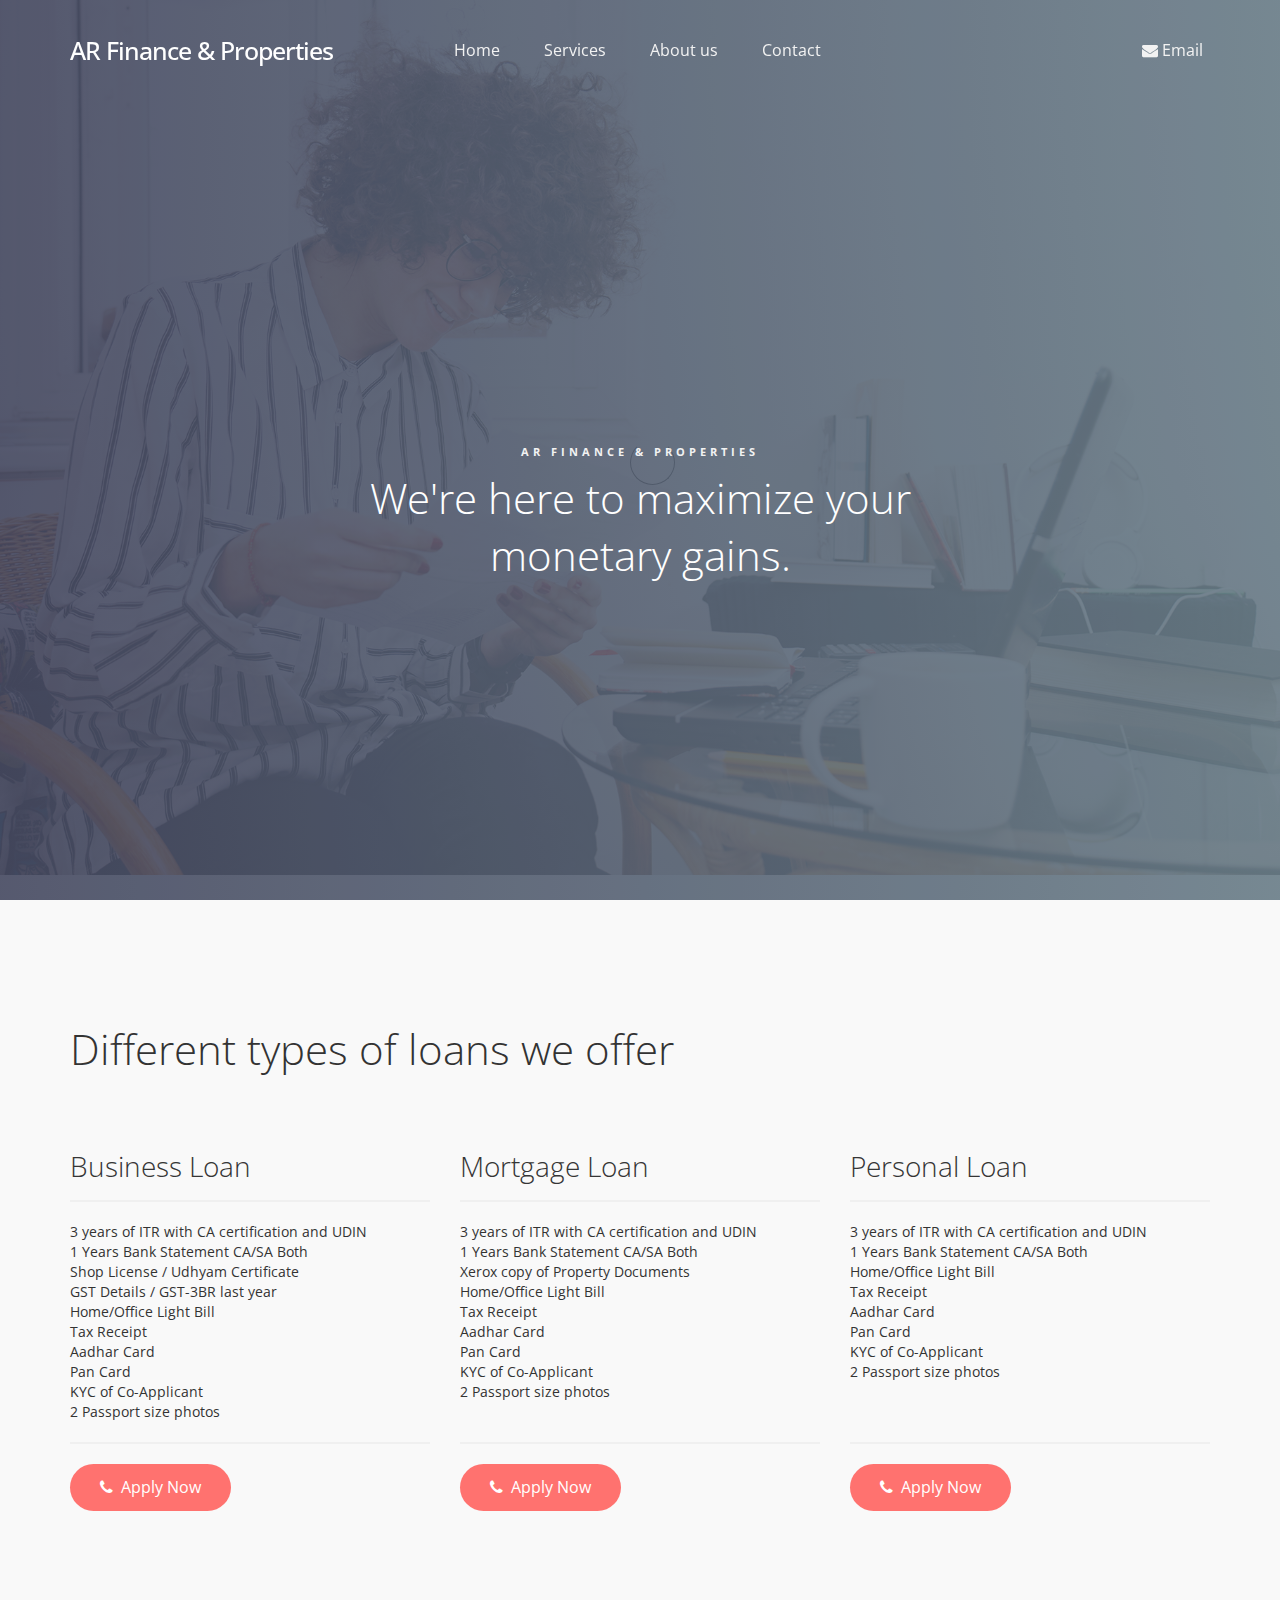
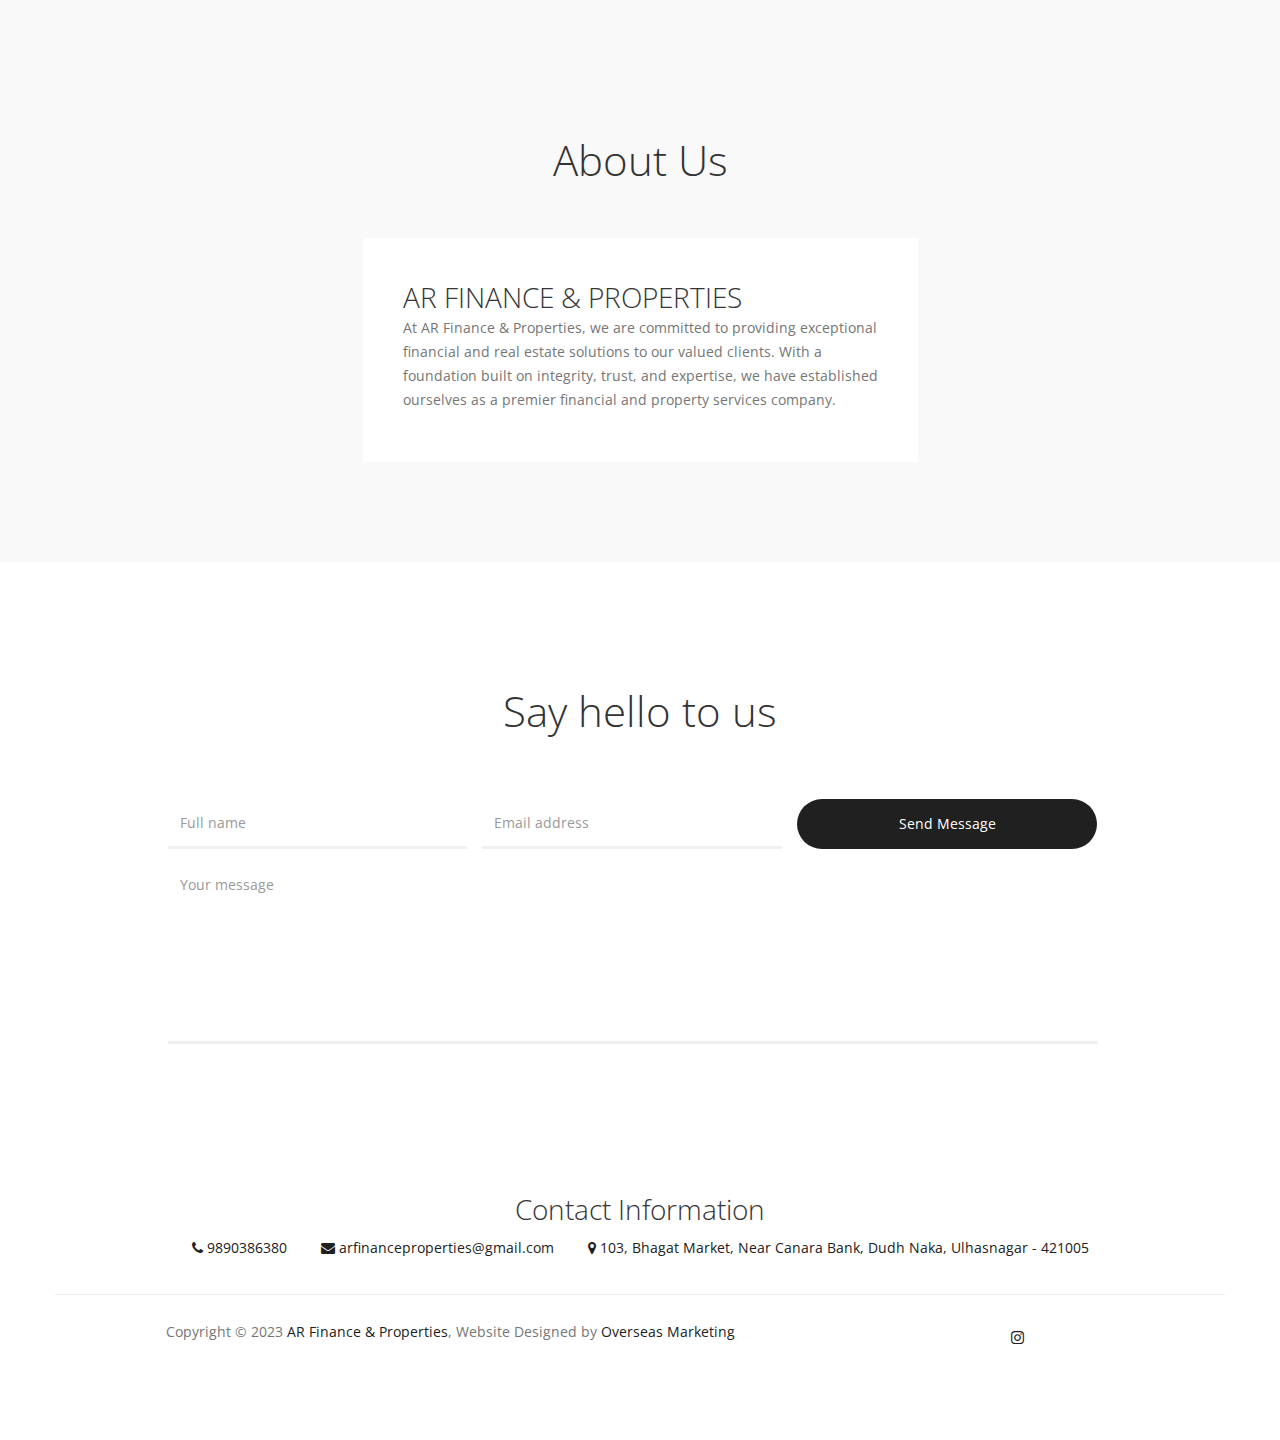
==== index.html @ 6f4f6ff5 "Update" ====
<!DOCTYPE html>
<html lang="en">

<head>

     <title>AR Finance & Properties</title>

     <meta charset="UTF-8">
     <meta http-equiv="X-UA-Compatible" content="IE=Edge">
     <meta name="description"
          content="AR Finance & Properties, are committed to providing exceptional financial and real estate solutions to our valued clients. With a foundation built on integrity, trust, and expertise, we have established ourselves as a premier financial and property services company.">
     <meta name="keywords" content="AR Finance & Properties, AR, Ulhasnagar, Finance, Properties">
     <meta name="viewport" content="width=device-width, initial-scale=1, maximum-scale=1">

     <link rel="stylesheet" href="css/bootstrap.min.css">
     <link rel="stylesheet" href="css/owl.carousel.css">
     <link rel="stylesheet" href="css/owl.theme.default.min.css">
     <link rel="stylesheet" href="css/font-awesome.min.css">

     <!-- Favicon -->
     <link rel="icon" href="images/favicon.png" type="image/png">

     <!-- MAIN CSS -->
     <link rel="stylesheet" href="css/tooplate-style.css">

     <!-- Google tag (gtag.js) -->
     <script async src="https://www.googletagmanager.com/gtag/js?id=G-738R8B3CD7"></script>
     <script>
          window.dataLayer = window.dataLayer || [];
          function gtag() { dataLayer.push(arguments); }
          gtag('js', new Date());

          gtag('config', 'G-738R8B3CD7');
     </script>

</head>

<body>

     <!-- PRE LOADER -->
     <section class="preloader">
          <div class="spinner">

               <span class="spinner-rotate"></span>

          </div>
     </section>


     <!-- MENU -->
     <section class="navbar custom-navbar navbar-fixed-top" role="navigation">
          <div class="container">

               <div class="navbar-header">
                    <button class="navbar-toggle" data-toggle="collapse" data-target=".navbar-collapse">
                         <span class="icon icon-bar"></span>
                         <span class="icon icon-bar"></span>
                         <span class="icon icon-bar"></span>
                    </button>

                    <!-- lOGO TEXT HERE -->
                    <a href="index.html" class="navbar-brand">AR Finance & Properties</a>
               </div>

               <!-- MENU LINKS -->
               <div class="collapse navbar-collapse">
                    <ul class="nav navbar-nav">
                         <li><a href="#home" class="smoothScroll">Home</a></li>
                         <li><a href="#services" class="smoothScroll">Services</a></li>
                         <li><a href="#about" class="smoothScroll">About us</a></li>
                         <li><a href="#contact" class="smoothScroll">Contact</a></li>
                    </ul>
                    <ul class="nav navbar-nav navbar-right">
                         <li>
                              <a href="mailto:arfinanceproperties@gmail.com">
                                   <span>
                                        <i class="fa fa-envelope" aria-hidden="true"></i>
                                        Email
                                   </span>
                              </a>
                         </li>
                    </ul>
               </div>

          </div>
     </section>


     <!-- FEATURE -->
     <section id="home" data-stellar-background-ratio="0.5">
          <div class="overlay"></div>
          <div class="container">
               <div class="row">

                    <div class="col-md-offset-3 col-md-6 col-sm-12">
                         <div class="home-info">
                              <h3>AR Finance & Properties</h3>
                              <h1>We're here to maximize your monetary gains.</h1>
                         </div>
                    </div>

               </div>
          </div>
     </section>


     <!-- PRICING -->
     <section id="services" data-stellar-background-ratio="0.5">
          <div class="container">
               <div class="row">

                    <div class="col-md-12 col-sm-12">
                         <div class="section-title">
                              <h1>Different types of loans we offer</h1>
                         </div>
                    </div>

                    <div class="col-md-4 col-sm-6">
                         <div class="card">
                              <div class="pricing-title">
                                   <h2>Business Loan</h2>
                              </div>
                              <div class="pricing-info">
                                   3 years of ITR with CA certification and UDIN<br>
                                   1 Years Bank Statement CA/SA Both<br>
                                   Shop License / Udhyam Certificate<br>
                                   GST Details / GST-3BR last year<br>
                                   Home/Office Light Bill<br>
                                   Tax Receipt<br>
                                   Aadhar Card<br>
                                   Pan Card<br>
                                   KYC of Co-Applicant<br>
                                   2 Passport size photos<br>
                              </div>
                              <br>
                              <button class="btn section-btn">
                                   <i class="fa fa-phone"></i>&nbsp;
                                   <a class="text-white" href="tel:9890386380">Apply Now</a>
                              </button>
                         </div>
                    </div>

                    <div class="col-md-4 col-sm-6">
                         <div class="card">
                              <div class="pricing-title">
                                   <h2>Mortgage Loan</h2>
                              </div>
                              <div class="pricing-info">
                                   3 years of ITR with CA certification and UDIN<br>
                                   1 Years Bank Statement CA/SA Both<br>
                                   Xerox copy of Property Documents<br>
                                   Home/Office Light Bill<br>
                                   Tax Receipt<br>
                                   Aadhar Card<br>
                                   Pan Card<br>
                                   KYC of Co-Applicant<br>
                                   2 Passport size photos<br>
                                   <br>
                              </div>
                              <br>
                              <button class="btn section-btn">
                                   <i class="fa fa-phone"></i>&nbsp;
                                   <a class="text-white" href="tel:9890386380">Apply Now</a>
                              </button>
                         </div>
                    </div>

                    <div class="col-md-4 col-sm-6">
                         <div class="card">
                              <div class="pricing-title">
                                   <h2>Personal Loan</h2>
                              </div>
                              <div class="pricing-info">
                                   3 years of ITR with CA certification and UDIN<br>
                                   1 Years Bank Statement CA/SA Both<br>
                                   Home/Office Light Bill<br>
                                   Tax Receipt<br>
                                   Aadhar Card<br>
                                   Pan Card<br>
                                   KYC of Co-Applicant<br>
                                   2 Passport size photos<br>
                                   <br><br>
                              </div>
                              <br>
                              <button class="btn section-btn">
                                   <i class="fa fa-phone"></i>&nbsp;
                                   <a class="text-white" href="tel:9890386380">Apply Now</a>
                              </button>
                         </div>
                    </div>

               </div>
          </div>
     </section>


     <!-- ABOUT -->
     <section id="about" data-stellar-background-ratio="0.5">
          <div class="container">
               <div class="col-md-12 col-sm-12">
                    <div class="section-title">
                         <h1>About Us</h1>
                    </div>
               </div>
               <br>
               <div class="row">
                    <div class="col-md-3">&nbsp;</div>
                    <div class="col-md-6 col-sm-12">
                         <div class="team-thumb">
                              <div class="team-info team-thumb-up">
                                   <h2>AR FINANCE & PROPERTIES</h2>
                                   <!-- <small>Art Director</small> -->
                                   <p>
                                        At AR Finance & Properties, we are committed to providing exceptional financial
                                        and real estate solutions to our valued
                                        clients. With a foundation built on integrity, trust, and expertise, we have
                                        established ourselves as a premier
                                        financial and property services company.
                                   </p>
                              </div>
                         </div>
                    </div>
                    <div class="col-md-3">&nbsp;</div>
               </div>
          </div>
     </section>


     <!-- CONTACT -->
     <section id="contact" data-stellar-background-ratio="0.5">
          <div class="container">
               <div class="row">

                    <div class="col-md-offset-1 col-md-10 col-sm-12">
                         <form id="contact-form" role="form"
                              action="https://quantumbytestudios.alwaysdata.net/contact_ar_finance_properties.php"
                              method="post">
                              <div class="section-title">
                                   <h1>Say hello to us</h1>
                              </div>

                              <div class="col-md-4 col-sm-4">
                                   <input type="text" class="form-control" placeholder="Full name" name="uoxbp"
                                        required>
                              </div>
                              <div class="col-md-4 col-sm-4">
                                   <input type="email" class="form-control" placeholder="Email address" name="xmtmc"
                                        required>
                              </div>
                              <div class="col-md-4 col-sm-4">
                                   <input type="submit" class="form-control" name="send message" value="Send Message">
                              </div>
                              <div class="col-md-12 col-sm-12">
                                   <textarea style="resize: none;" class="form-control" rows="8"
                                        placeholder="Your message" name="tthwy" required></textarea>
                              </div>
                         </form>
                    </div>

               </div>
          </div>
     </section>


     <!-- FOOTER -->
     <footer id="footer" data-stellar-background-ratio="0.5">
          <div class="container">
               <div class="row">

                    <div class="alert p-3">
                         <h2>Contact Information</h2>
                         <a style="padding: 10px; margin: 5px;" href="tel:9890386380">
                              <i class="fa fa-phone"></i>
                              9890386380
                         </a>
                         <a style="padding: 10px; margin: 5px;" href="mailto:arfinanceproperties@gmail.com">
                              <i class="fa fa-envelope"></i>
                              arfinanceproperties@gmail.com
                         </a>
                         <a style="padding: 10px; margin: 5px;" href="">
                              <i class="fa fa-map-marker"></i>
                              103, Bhagat Market, Near Canara Bank, Dudh Naka, Ulhasnagar - 421005
                         </a>
                    </div>

                    <hr>

                    <div class="copyright-text col-md-12 col-sm-12">
                         <div class="col-md-8 col-sm-12">
                              <p>Copyright &copy; 2023
                                   <a rel="nofollow" href="https://arfinanceproperties.in/">AR Finance & Properties</a>,
                                   Website
                                   Designed by <a target="_blank" rel="nofollow"
                                        href="https://overseasmarketing.studio/">Overseas
                                        Marketing</a>
                              </p>
                         </div>

                         <div class="col-md-4 col-sm-12">
                              <ul class="social-icon">
                                   <li>
                                        <a target="_blank" href="https://www.instagram.com/arfinanceproperties.in/"
                                             class="fa fa-instagram"></a>
                                   </li>
                              </ul>
                         </div>
                    </div>

               </div>
          </div>
     </footer>


     <!-- SCRIPTS -->
     <script src="js/jquery.js"></script>
     <script src="js/bootstrap.min.js"></script>
     <script src="js/jquery.stellar.min.js"></script>
     <script src="js/owl.carousel.min.js"></script>
     <script src="js/smoothscroll.js"></script>
     <script src="js/custom.js"></script>

</body>

</html>
---- css/tooplate-style.css ----
/*

Template 2106 Soft Landing

http://www.tooplate.com/view/2106-soft-landing
	
*/

@import url("https://fonts.googleapis.com/css?family=Open+Sans:300,300i,400");

body {
  font-family: "Open Sans", sans-serif;
  overflow-x: hidden;
  background: #f9f9f9;
}

:root {
  --primary-red-background: #ff726f;
}

/* Custom CSS */

.text-white {
  color: white !important;
}

/*---------------------------------------
     TYPOGRAPHY              
  -----------------------------------------*/

h1,
h2,
h3,
h4,
h5,
h6 {
  font-weight: 300;
  line-height: normal;
}

h1 {
  font-size: 3em;
}

h2 {
  color: #353535;
  font-size: 2em;
}

p {
  color: #757575;
  font-size: 14px;
  font-weight: normal;
  line-height: 24px;
}

/*---------------------------------------
     GENERAL               
  -----------------------------------------*/

html {
  -webkit-font-smoothing: antialiased;
}

a {
  color: #202020;
  text-decoration: none !important;
}

a,
input,
button,
.form-control {
  -webkit-transition: 0.5s;
  transition: 0.5s;
}

a:hover,
a:active,
a:focus {
  color: var(--primary-red-background);
  outline: none;
}

::-webkit-scrollbar {
  width: 8px;
  height: 8px;
}

::-webkit-scrollbar-thumb {
  cursor: pointer;
  background: #202020;
}

.section-title {
  padding-bottom: 40px;
}

section {
  position: relative;
  padding: 100px 0;
}

#contact,
footer {
  background: #ffffff;
  text-align: center;
}

.overlay {
  background: #536976; /* fallback for old browsers */
  background: -webkit-linear-gradient(
    to right,
    #292e49,
    #536976
  ); /* Chrome 10-25, Safari 5.1-6 */
  background: linear-gradient(
    to right,
    #292e49,
    #536976
  ); /* W3C, IE 10+/ Edge, Firefox 16+, Chrome 26+, Opera 12+, Safari 7+ */
  opacity: 0.9;
  position: absolute;
  top: 0;
  right: 0;
  bottom: 0;
  left: 0;
  width: 100%;
  height: 100%;
}

.online-form {
  position: relative;
}

.online-form .form-control {
  border-color: #f0f0f0;
  display: inline-block;
  vertical-align: top;
  border-radius: 50px;
  box-shadow: none;
  height: 50px;
  margin-right: 0.5em;
  padding-left: 15px;
}

.online-form input[type="email"] {
  width: 60%;
}

.online-form button {
  background: var(--primary-red-background);
  border: 0;
  color: #ffffff;
  position: absolute;
  right: 6em;
  width: 25%;
}

.online-form button:hover {
  background: #202020;
  color: #ffffff;
}

/*---------------------------------------
     BUTTONS               
  -----------------------------------------*/

.section-btn {
  background: var(--primary-red-background);
  border: 0;
  border-radius: 50px;
  color: #ffffff;
  font-size: 16px;
  font-weight: normal;
  padding: 12px 30px;
  transition: 0.5s 0.2s;
}

.section-btn:hover,
.section-btn:focus {
  background: #202020;
  color: #ffffff;
}

/*---------------------------------------
       PRE LOADER              
  -----------------------------------------*/

.preloader {
  position: fixed;
  top: 0;
  left: 0;
  width: 100%;
  height: 100%;
  z-index: 99999;
  display: flex;
  flex-flow: row nowrap;
  justify-content: center;
  align-items: center;
  background: none repeat scroll 0 0 #ffffff;
}

.spinner {
  border: 1px solid transparent;
  border-radius: 3px;
  position: relative;
}

.spinner:before {
  content: "";
  box-sizing: border-box;
  position: absolute;
  top: 50%;
  left: 50%;
  width: 45px;
  height: 45px;
  margin-top: -10px;
  margin-left: -10px;
  border-radius: 50%;
  border: 1px solid #575757;
  border-top-color: #ffffff;
  animation: spinner 0.9s linear infinite;
}

@-webkit-@keyframes spinner {
  to {
    transform: rotate(360deg);
  }
}

@keyframes spinner {
  to {
    transform: rotate(360deg);
  }
}

/*---------------------------------------
      MENU              
  -----------------------------------------*/

.custom-navbar {
  border: none;
  margin-bottom: 0;
  padding: 25px 0;
}

.custom-navbar .navbar-brand {
  color: #ffffff;
  font-size: 25px;
  font-weight: 500;
  letter-spacing: -1px;
}

.top-nav-collapse {
  background: #ffffff;
}

.custom-navbar .navbar-nav {
  margin-left: 6em;
}

.custom-navbar .nav li a {
  font-size: 16px;
  font-weight: normal;
  color: #f0f0f0;
  padding-right: 22px;
  padding-left: 22px;
}

.custom-navbar .nav li a:hover {
  background: transparent;
  color: var(--primary-red-background);
}

.custom-navbar .navbar-nav > li > a:hover,
.custom-navbar .navbar-nav > li > a:focus {
  background-color: transparent;
}

.custom-navbar .nav li.active > a {
  background-color: transparent;
  color: var(--primary-red-background);
}

.custom-navbar .navbar-toggle {
  border: none;
  padding-top: 10px;
}

.custom-navbar .navbar-toggle {
  background-color: transparent;
}

.custom-navbar .navbar-toggle .icon-bar {
  background: var(--primary-red-background);
  border-color: transparent;
}

@media (min-width: 768px) {
  .custom-navbar {
    border-bottom: 0;
    background: 0 0;
  }

  .custom-navbar.top-nav-collapse {
    background: #ffffff;
    -webkit-box-shadow: 0 1px 30px rgba(0, 0, 0, 0.1);
    -moz-box-shadow: 0 1px 30px rgba(0, 0, 0, 0.1);
    box-shadow: 0 1px 30px rgba(0, 0, 0, 0.1);
    padding: 10px 0;
  }

  .top-nav-collapse .navbar-brand {
    color: #252525;
  }

  .top-nav-collapse .nav li a {
    color: #575757;
  }

  .top-nav-collapse .nav .section-btn a {
    color: #ffffff;
  }
}

/*---------------------------------------
      HOME          
  -----------------------------------------*/

#home {
  background: url("../images/home-bg.jpg") no-repeat center center;
  background-size: cover;
  vertical-align: middle;
  display: -webkit-box;
  display: -webkit-flex;
  display: -ms-flexbox;
  display: flex;
  -webkit-box-align: center;
  -webkit-align-items: center;
  -ms-flex-align: center;
  align-items: center;
  min-height: 100vh;
  position: relative;
  padding-top: 12em;
  text-align: center;
}

#home h1 {
  color: #ffffff;
  margin-top: 10px;
  margin-bottom: 40px;
}

.home-info {
  margin-top: 7em;
}

.home-info h3 {
  color: #f0f0f0;
  font-size: 11px;
  font-weight: bold;
  letter-spacing: 4px;
  text-transform: uppercase;
  margin: 10px 0;
}

/*---------------------------------------
      FEATURE              
  -----------------------------------------*/

#feature {
  background: #ffffff;
}

#feature .nav-tabs {
  border-bottom: 0;
}

#feature .nav > li > a {
  padding: 8px 0;
}

#feature .nav-tabs > li > a {
  color: #999999;
  font-size: 18px;
  border: 0;
  border-bottom: 3px solid transparent;
  border-radius: 0;
  margin-right: 35px;
}

#feature .nav-tabs > li.active > a,
#feature .nav-tabs > li.active > a:focus,
#feature .nav-tabs > li.active > a:hover {
  background: transparent;
  color: #202020;
  border-bottom: 3px solid var(--primary-red-background);
}

#feature .nav > li > a:focus,
#feature .nav > li > a:hover {
  background: transparent;
  border-bottom: 3px solid var(--primary-red-background);
  color: #202020;
}

#feature .tab-content {
  margin-top: 50px;
}

.tab-pane-item {
  margin: 20px 0;
}

.tab-pane-item h2 {
  margin: 0 0 5px 0;
}

.feature-image {
  position: absolute;
  bottom: -27em;
}

/*---------------------------------------
      ABOUT              
  -----------------------------------------*/

#about .col-md-4 {
  margin: 0;
  padding: 0;
}

.team-thumb {
  background: #ffffff;
  position: relative;
  overflow: hidden;
}

.team-thumb-up:after {
  display: block;
  margin: 0 auto;
  position: absolute;
  top: -15px;
  right: 0;
  left: 0;
  content: "";
  width: 0;
  height: 0;
  border-right: 15px solid transparent;
  border-left: 15px solid transparent;
  border-bottom: 15px solid #ffffff;
}

.team-thumb-down:after {
  display: block;
  margin: 0 auto;
  position: absolute;
  bottom: -15px;
  right: 0;
  left: 0;
  content: "";
  width: 0;
  height: 0;
  border-right: 15px solid transparent;
  border-left: 15px solid transparent;
  border-top: 15px solid #ffffff;
}

.team-info {
  position: relative;
  padding: 40px;
}

.team-info h2 {
  margin: 0;
}

.team-info small {
  display: block;
  font-size: 18px;
  margin: 5px 0 10px 0;
}

.team-thumb img {
  width: 100%;
}

/*---------------------------------------
      TESTIMONIAL           
  -----------------------------------------*/

#testimonial {
  background: #ffffff;
}

#testimonial .col-md-6 {
  margin: 0;
  padding: 0;
}

#testimonial .section-title {
  padding-bottom: 0;
}

#testimonial h1 {
  color: #ffffff;
}

.testimonial-image {
  background: url("../images/testimonial-image.jpg") no-repeat center center;
  background-size: cover;
  width: 100%;
  height: 65vh;
}

.testimonial-info {
  background: #202020;
  padding: 60px;
  height: 65vh;
}

.testimonial-info h3 {
  color: #d9d9d9;
  font-style: italic;
  margin-top: 5px;
}

.testimonial-info .item {
  display: block;
  width: 100%;
}

.testimonial-item {
  margin: 20px 0;
}

.owl-carousel .owl-item img,
.testimonial-item img,
.testimonial-item h4 {
  color: #d9d9d9;
  display: inline-block;
  vertical-align: top;
}

.owl-carousel .owl-item img,
.testimonial-item img {
  border: 3px solid #ffffff;
  border-radius: 100px;
  width: 60px;
  height: 60px;
  margin-right: 10px;
}

/*---------------------------------------
      PRICING             
  -----------------------------------------*/

#about .section-title,
#pricing .section-title {
  text-align: center;
}

#pricing .col-md-4 {
  margin: 0;
  padding: 0;
}

#pricing .col-md-4:last-child .pricing-thumb {
  border-right: 0;
}

.pricing-thumb {
  background: #ffffff;
  border-right: 2px solid #f0f0f0;
  padding: 20px 40px;
}

.pricing-title {
  padding-bottom: 5px;
}

.pricing-info {
  border-top: 2px solid #f0f0f0;
  border-bottom: 2px solid #f0f0f0;
}

.pricing-info,
.pricing-bottom {
  padding: 20px 0;
}

.pricing-info p {
  font-size: 16px;
}

.pricing-bottom {
  position: relative;
}

.pricing-bottom span {
  font-size: 20px;
}

.pricing-btn {
  position: absolute;
  top: 15px;
  right: 0;
  display: inline-block;
}

/*---------------------------------------
      CONTACT             
  -----------------------------------------*/

#contact-form .col-md-12,
#contact-form .col-md-4 {
  padding-left: 0;
}

#contact-form .form-control {
  background: transparent;
  border: 0;
  border-bottom: 3px solid #f0f0f0;
  border-radius: 0;
  box-shadow: none;
  margin: 10px 0;
}

#contact-form .form-control:focus {
  border-bottom-color: #202020;
}

#contact-form input {
  height: 50px;
}

#contact-form input[type="submit"] {
  background: #202020;
  border-radius: 50px;
  border: 0;
  color: #ffffff;
}

#contact-form input[type="submit"]:hover {
  background: var(--primary-red-background);
  color: #ffffff;
}

/*---------------------------------------
     FOOTER              
  -----------------------------------------*/

footer {
  padding-bottom: 80px;
}

.copyright-text p {
  margin: 5px;
}

/*---------------------------------------
     SOCIAL ICON              
  -----------------------------------------*/

.social-icon {
  position: relative;
  padding: 0;
  margin: 0;
}

.social-icon li {
  display: inline-block;
  list-style: none;
}

.social-icon li a {
  border-radius: 50px;
  color: #202020;
  font-size: 15px;
  width: 35px;
  height: 35px;
  line-height: 35px;
  text-decoration: none;
  text-align: center;
  position: relative;
  margin: 5px 5px 5px 0;
}

.social-icon li a:hover {
  background: #536976;
  color: #ffffff;
}

/*---------------------------------------
     RESPONSIVE STYLES              
  -----------------------------------------*/

@media only screen and (max-width: 1200px) {
  .custom-navbar .navbar-nav {
    margin-left: 3em;
  }

  .home-info {
    margin-top: 0;
  }
}

@media only screen and (max-width: 992px) {
  section {
    padding: 60px 0;
  }

  .custom-navbar .navbar-nav {
    margin-left: 0;
  }

  .custom-navbar .nav li a {
    font-size: 14px;
    padding-right: 15px;
    padding-left: 15px;
  }

  #feature .nav-tabs > li > a {
    font-size: 16px;
    margin-right: 20px;
  }

  .feature-image {
    bottom: -24em;
  }

  .pricing-thumb {
    margin-bottom: 30px;
  }

  footer {
    padding-bottom: 40px;
  }
}

@media screen and (max-width: 767px) {
  .section-title {
    padding-bottom: 20px;
  }

  .custom-navbar {
    background: #ffffff;
    -webkit-box-shadow: 0 1px 30px rgba(0, 0, 0, 0.1);
    -moz-box-shadow: 0 1px 30px rgba(0, 0, 0, 0.1);
    box-shadow: 0 1px 30px rgba(0, 0, 0, 0.1);
    padding: 10px 0;
    text-align: center;
  }

  .custom-navbar .nav li a {
    line-height: normal;
    padding: 5px;
  }

  .custom-navbar .navbar-brand,
  .top-nav-collapse .navbar-brand {
    color: #202020;
    font-weight: normal;
  }

  .custom-navbar .nav li a,
  .top-nav-collapse .nav li a {
    color: #656565;
  }

  .feature-image {
    position: relative;
    bottom: 0;
  }

  #about .col-md-4:nth-child(3n) .team-thumb {
    display: flex;
    -webkit-box-orient: vertical;
    flex-direction: column-reverse;
    -webkit-flex-direction: column-reverse;
    -ms-flex-direction: column-reverse;
  }

  .team-thumb-down:after {
    top: -15px;
    bottom: inherit;
    border-top: inherit;
    border-bottom: 15px solid #ffffff;
  }

  .testimonial-image,
  .testimonial-info {
    height: 85vh;
  }

  .testimonial-info {
    padding: 30px;
  }
}

@media screen and (max-width: 480px) {
  .online-form input[type="email"],
  .online-form .form-control {
    width: 85%;
  }

  .online-form .form-control {
    display: block;
    margin: 20px auto;
  }

  .online-form button {
    position: relative;
    right: 0;
  }

  .testimonial-image,
  .testimonial-info {
    height: 65vh;
  }
}
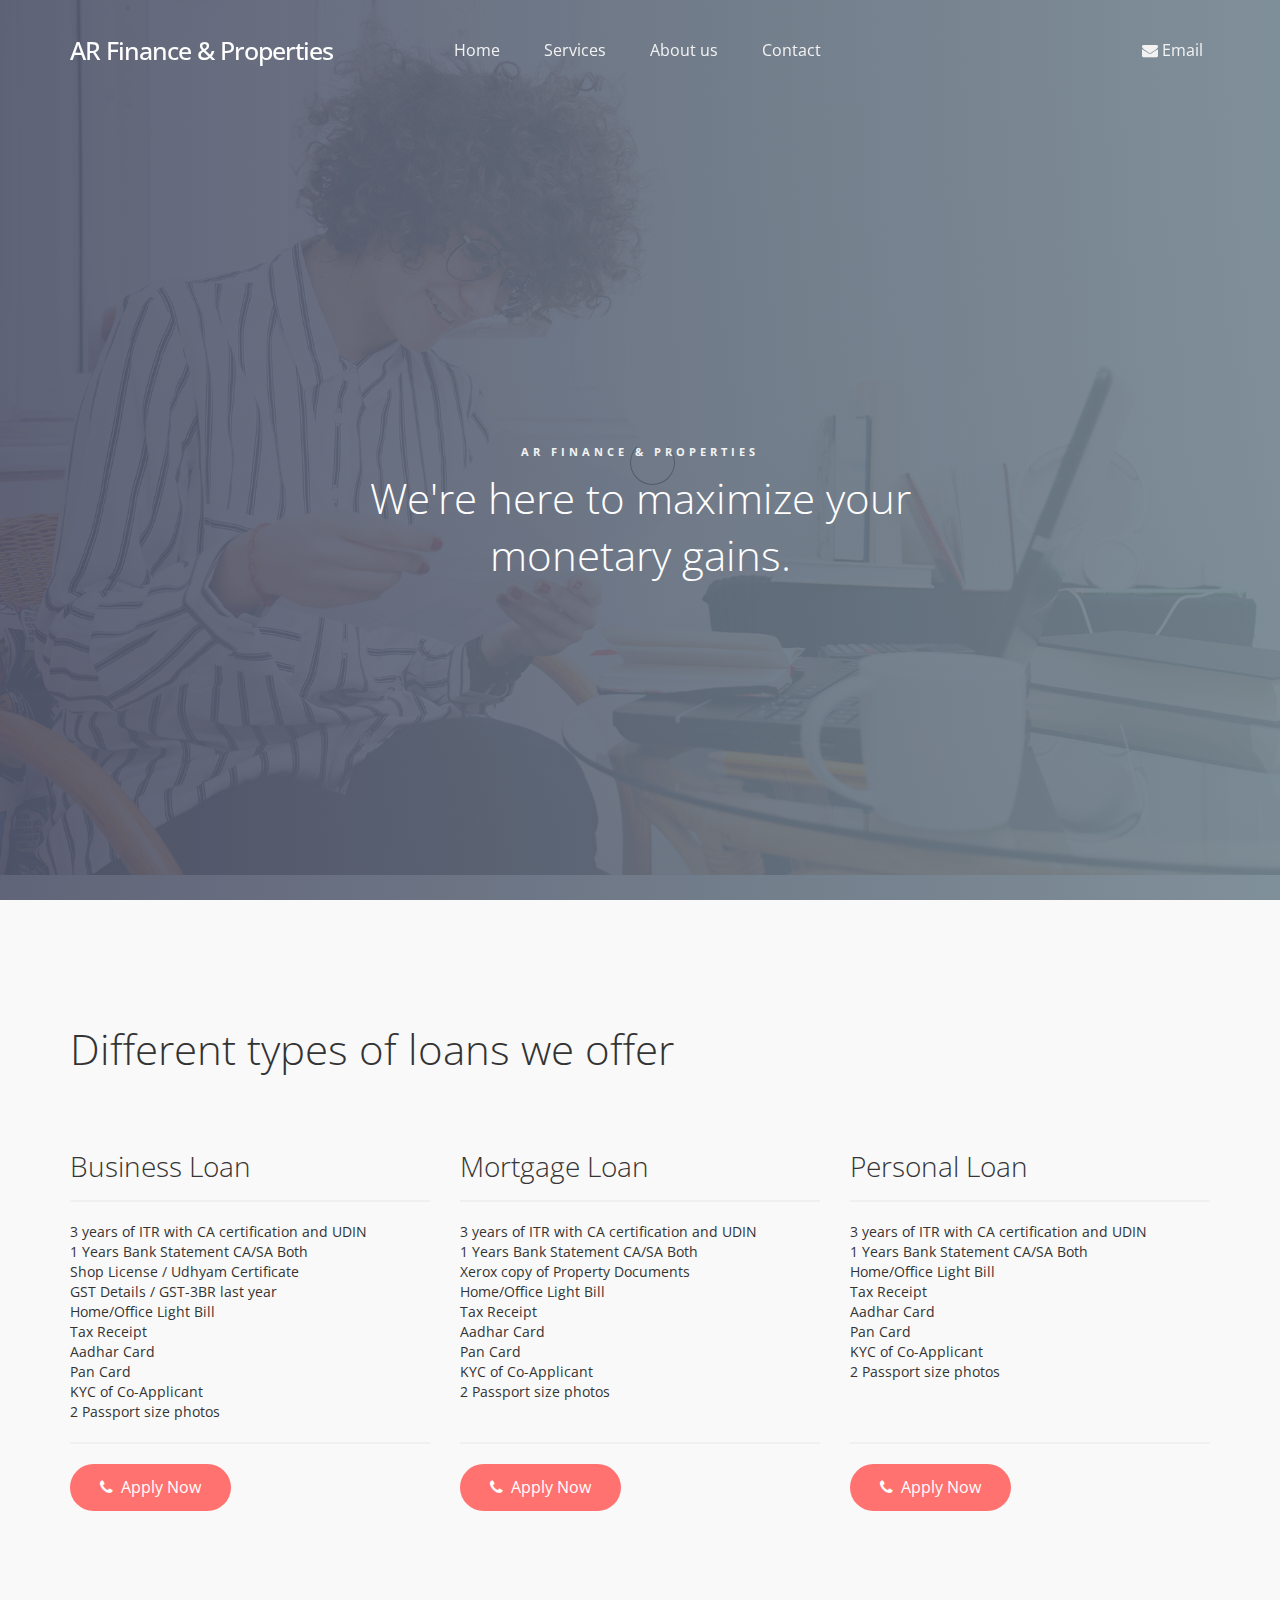
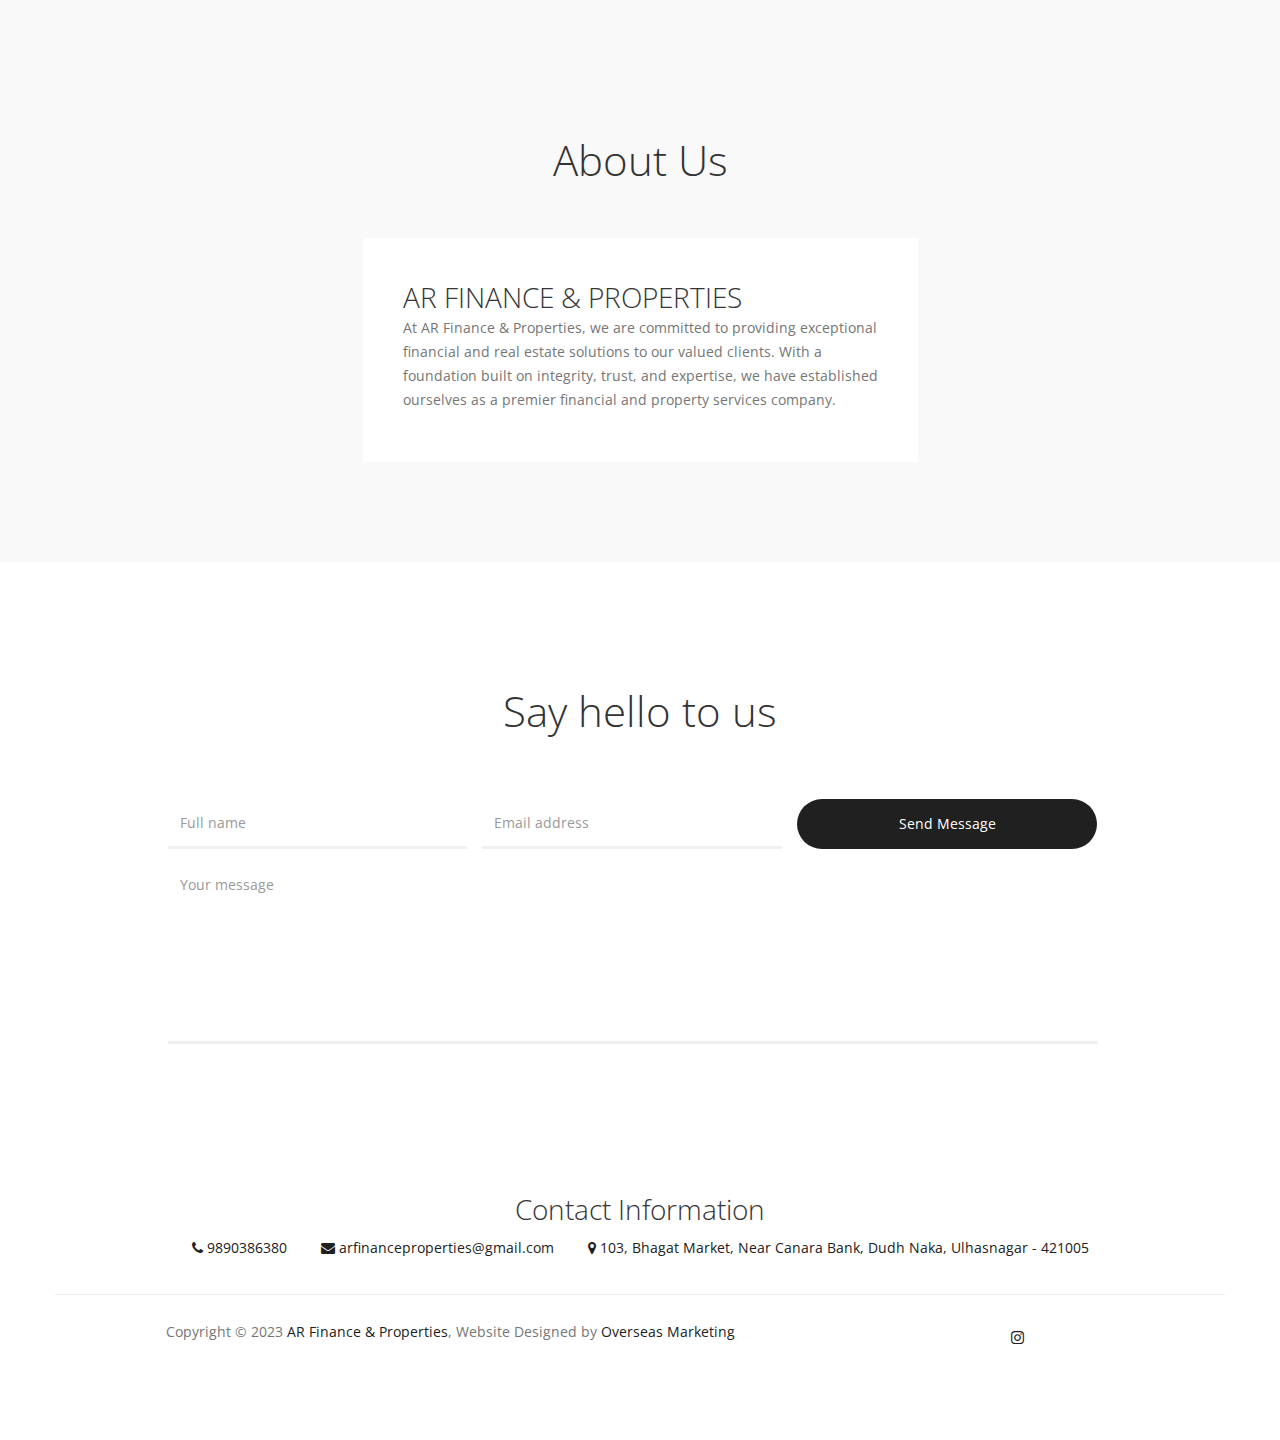
==== commit 1f07c90c: "Update" ====
--- a/index.html
+++ b/index.html
@@ -31,6 +31,14 @@
           gtag('js', new Date());
 
           gtag('config', 'G-738R8B3CD7');
+     </script>
+
+     <script type="text/javascript">
+          (function (c, l, a, r, i, t, y) {
+               c[a] = c[a] || function () { (c[a].q = c[a].q || []).push(arguments) };
+               t = l.createElement(r); t.async = 1; t.src = "https://www.clarity.ms/tag/" + i;
+               y = l.getElementsByTagName(r)[0]; y.parentNode.insertBefore(t, y);
+          })(window, document, "clarity", "script", "i2y003t006");
      </script>
 
 </head>
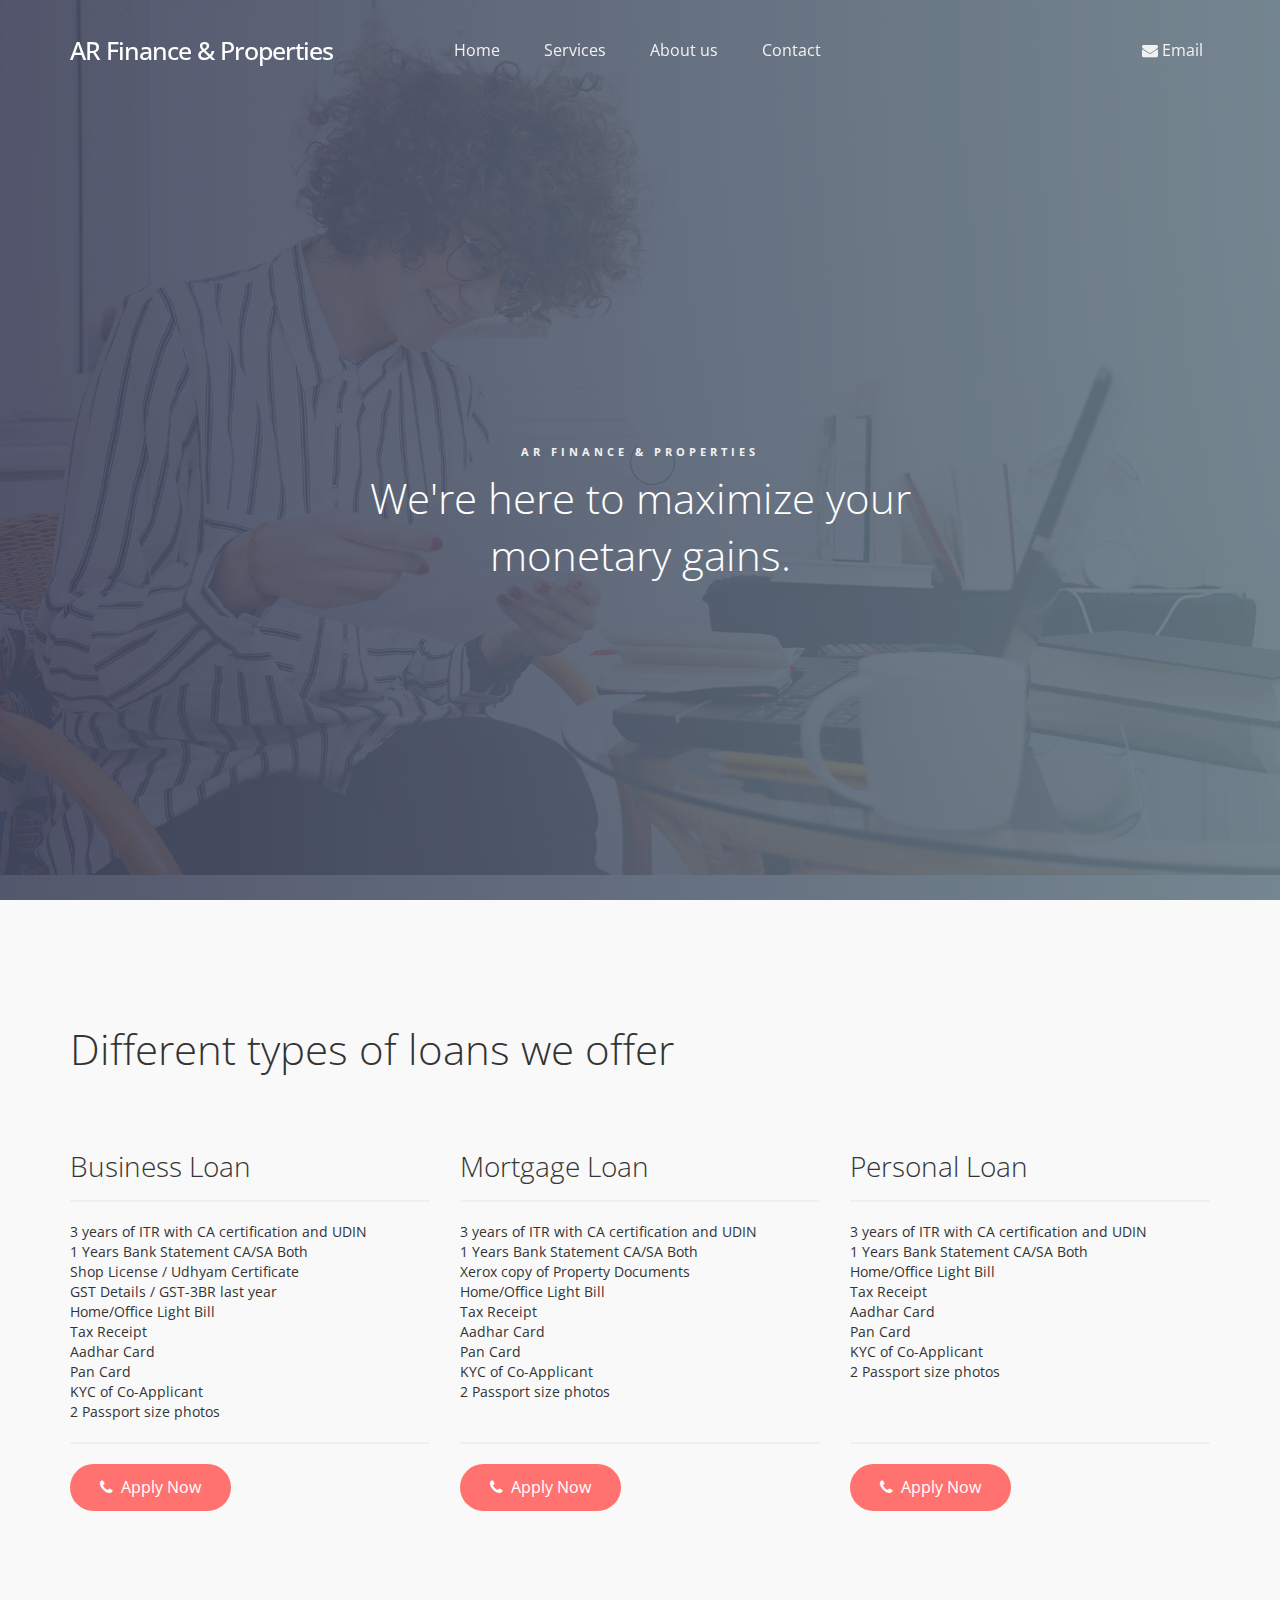
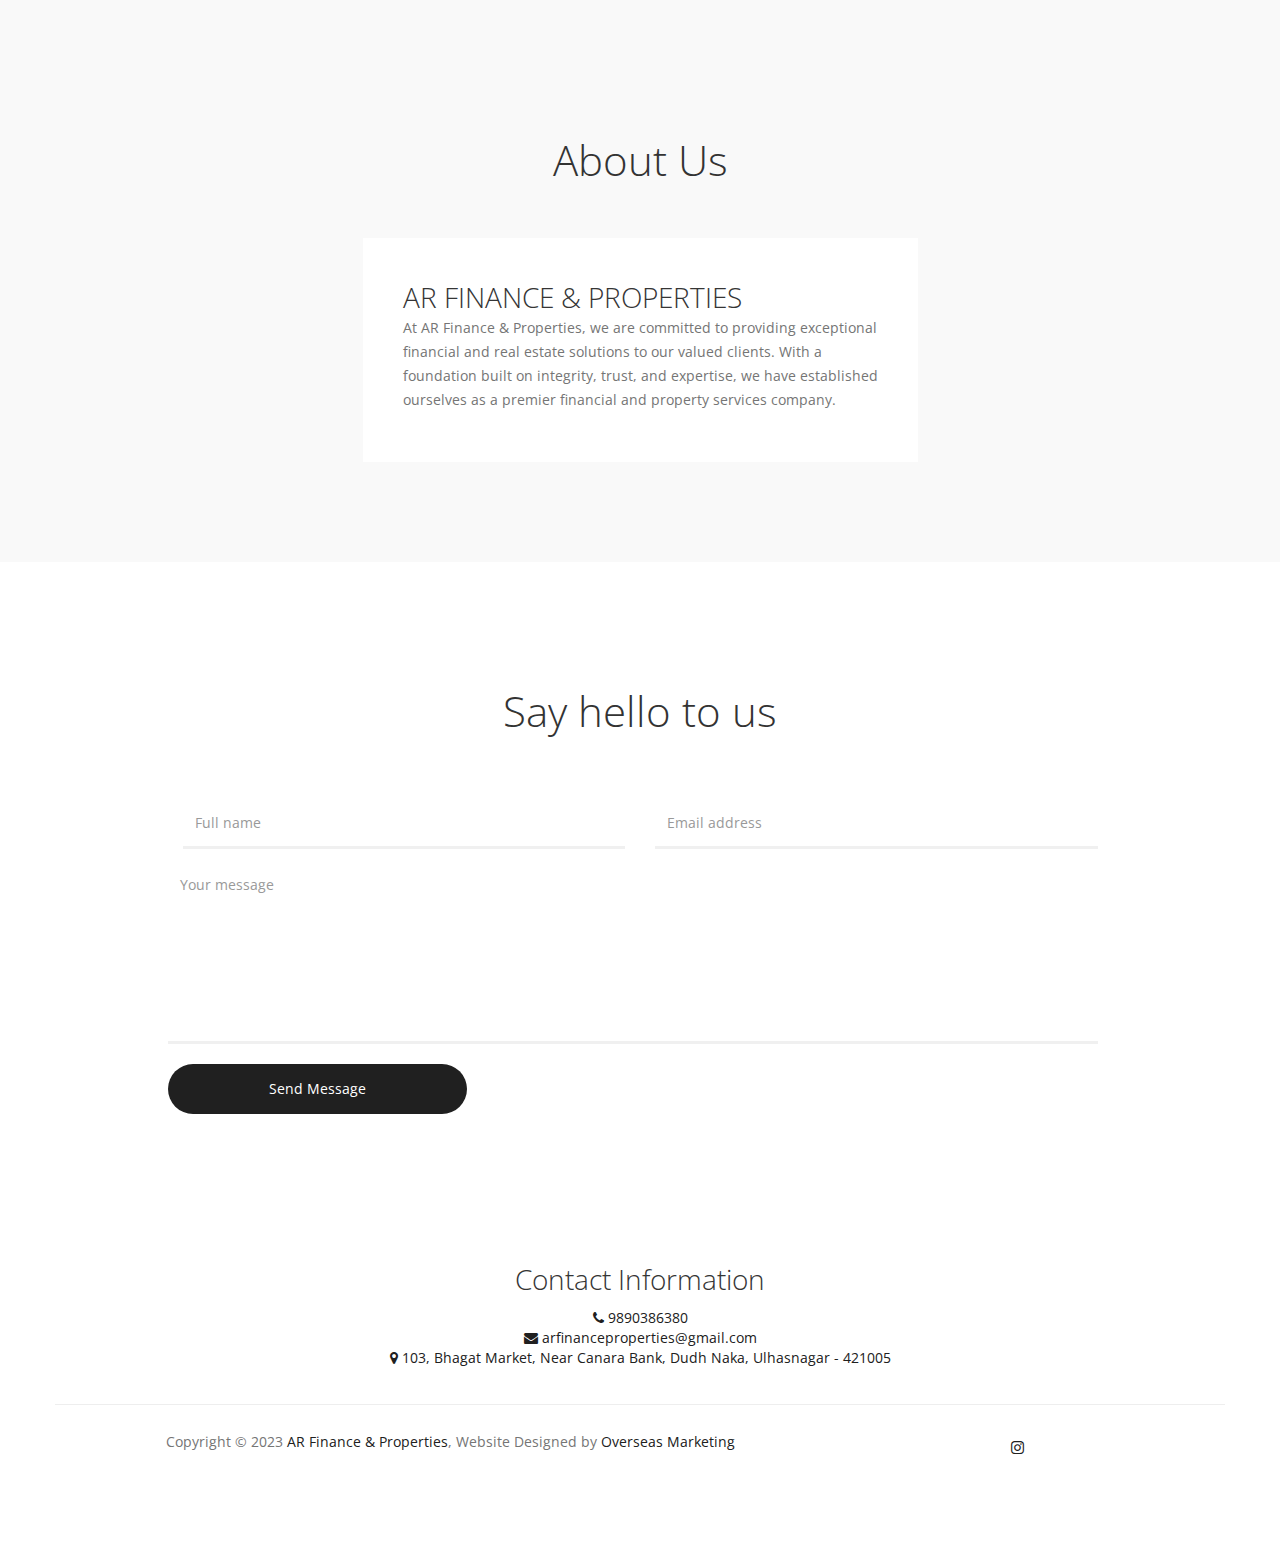
==== commit 8276a5f2: "Update" ====
--- a/index.html
+++ b/index.html
@@ -247,20 +247,20 @@
                                    <h1>Say hello to us</h1>
                               </div>
 
-                              <div class="col-md-4 col-sm-4">
+                              <div class="col-md-6 col-sm-12">
                                    <input type="text" class="form-control" placeholder="Full name" name="uoxbp"
                                         required>
                               </div>
-                              <div class="col-md-4 col-sm-4">
+                              <div class="col-md-6 col-sm-12">
                                    <input type="email" class="form-control" placeholder="Email address" name="xmtmc"
                                         required>
-                              </div>
-                              <div class="col-md-4 col-sm-4">
-                                   <input type="submit" class="form-control" name="send message" value="Send Message">
                               </div>
                               <div class="col-md-12 col-sm-12">
                                    <textarea style="resize: none;" class="form-control" rows="8"
                                         placeholder="Your message" name="tthwy" required></textarea>
+                              </div>
+                              <div class="col-md-4 col-sm-4">
+                                   <input type="submit" class="form-control" name="send message" value="Send Message">
                               </div>
                          </form>
                     </div>
@@ -281,10 +281,12 @@
                               <i class="fa fa-phone"></i>
                               9890386380
                          </a>
+                         <br>
                          <a style="padding: 10px; margin: 5px;" href="mailto:arfinanceproperties@gmail.com">
                               <i class="fa fa-envelope"></i>
                               arfinanceproperties@gmail.com
                          </a>
+                         <br>
                          <a style="padding: 10px; margin: 5px;" href="">
                               <i class="fa fa-map-marker"></i>
                               103, Bhagat Market, Near Canara Bank, Dudh Naka, Ulhasnagar - 421005
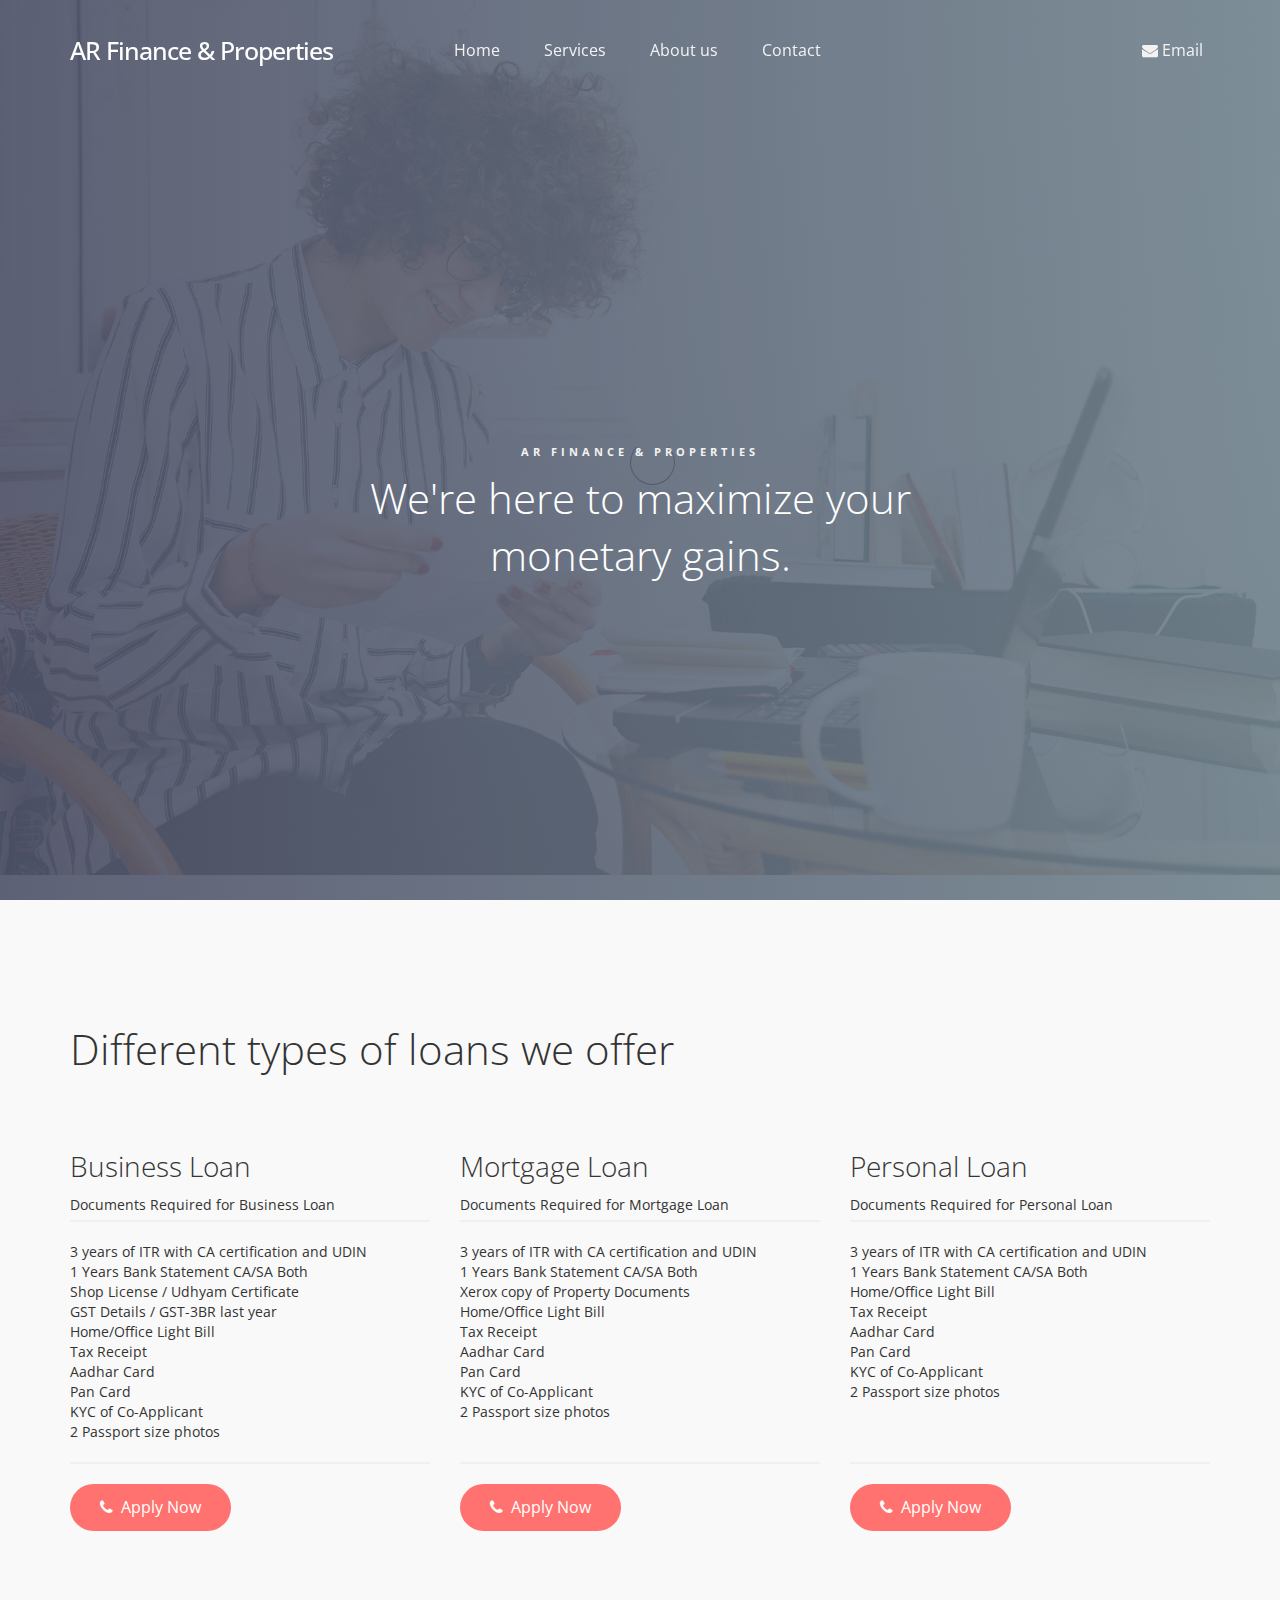
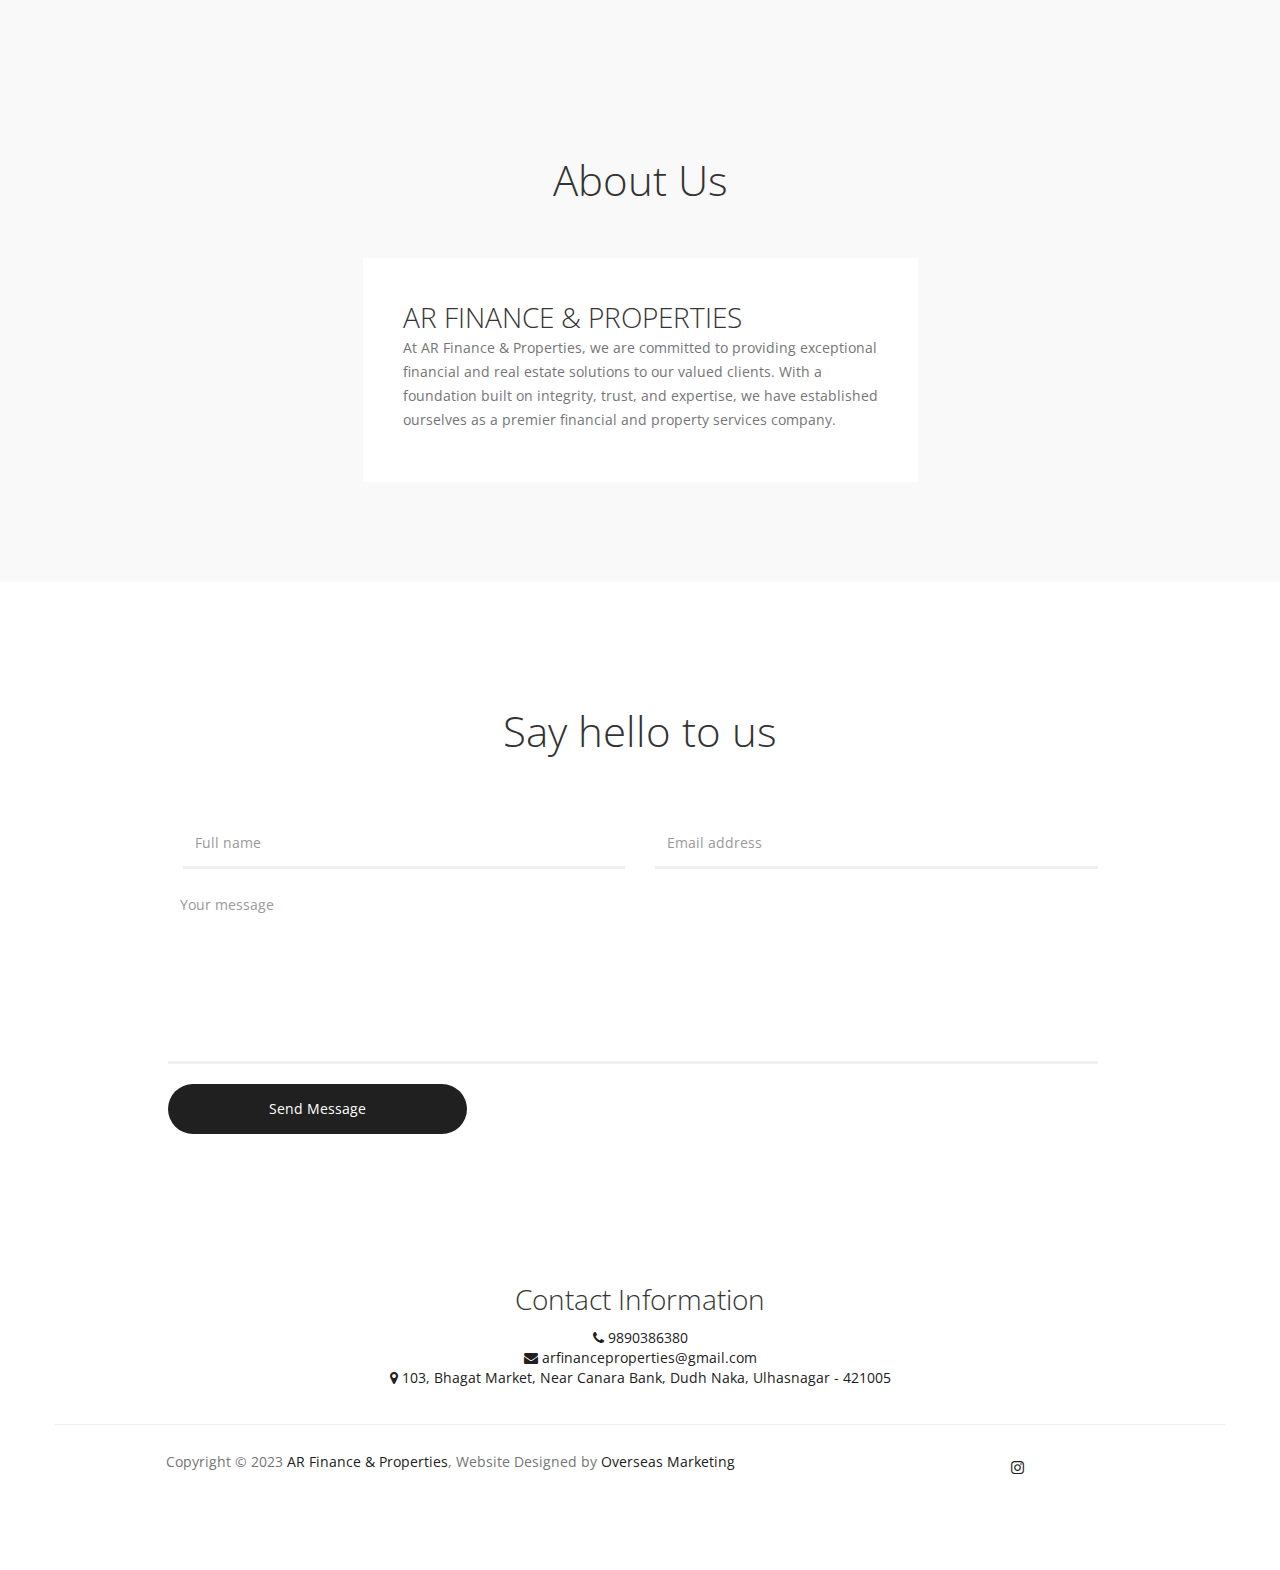
==== commit 1f659745: "Update" ====
--- a/index.html
+++ b/index.html
@@ -127,6 +127,7 @@
                          <div class="card">
                               <div class="pricing-title">
                                    <h2>Business Loan</h2>
+                                   <span>Documents Required for Business Loan</span>
                               </div>
                               <div class="pricing-info">
                                    3 years of ITR with CA certification and UDIN<br>
@@ -152,6 +153,7 @@
                          <div class="card">
                               <div class="pricing-title">
                                    <h2>Mortgage Loan</h2>
+                                   <span>Documents Required for Mortgage Loan</span>
                               </div>
                               <div class="pricing-info">
                                    3 years of ITR with CA certification and UDIN<br>
@@ -177,6 +179,7 @@
                          <div class="card">
                               <div class="pricing-title">
                                    <h2>Personal Loan</h2>
+                                   <span>Documents Required for Personal Loan</span>
                               </div>
                               <div class="pricing-info">
                                    3 years of ITR with CA certification and UDIN<br>
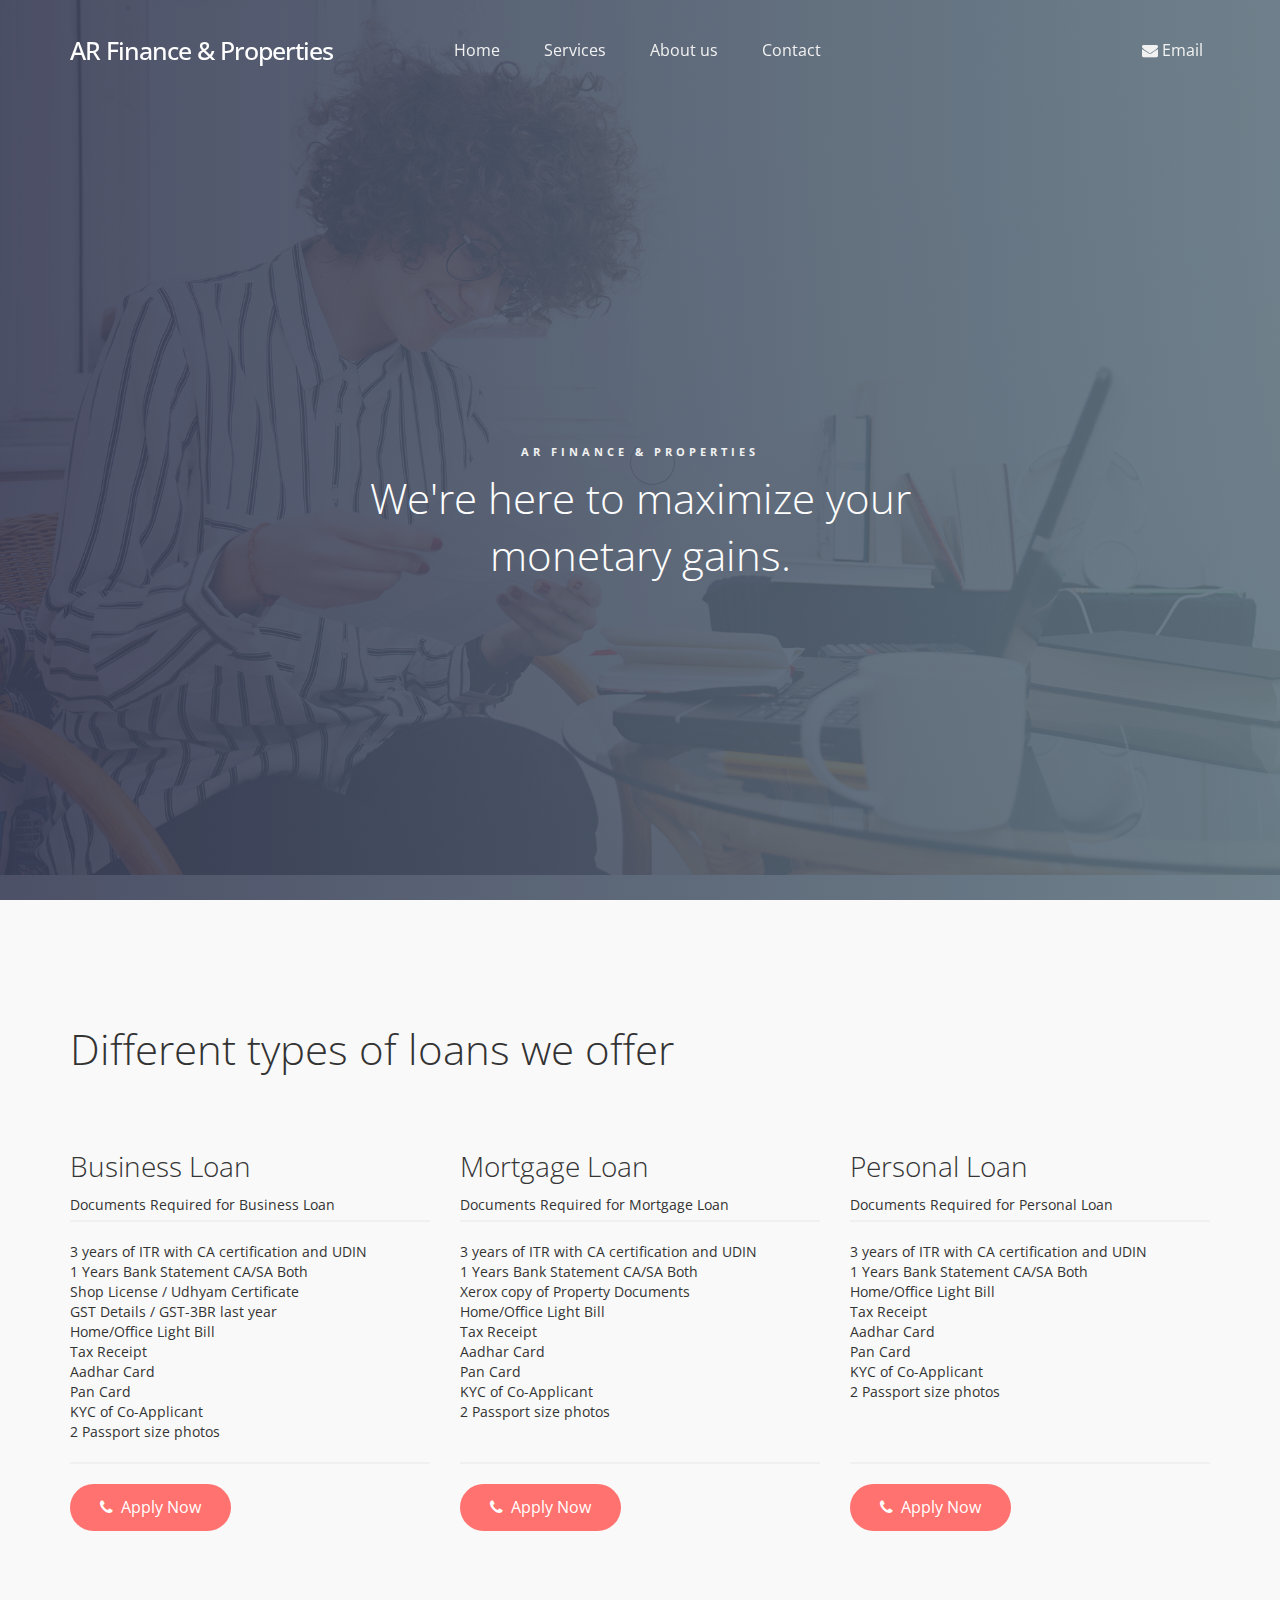
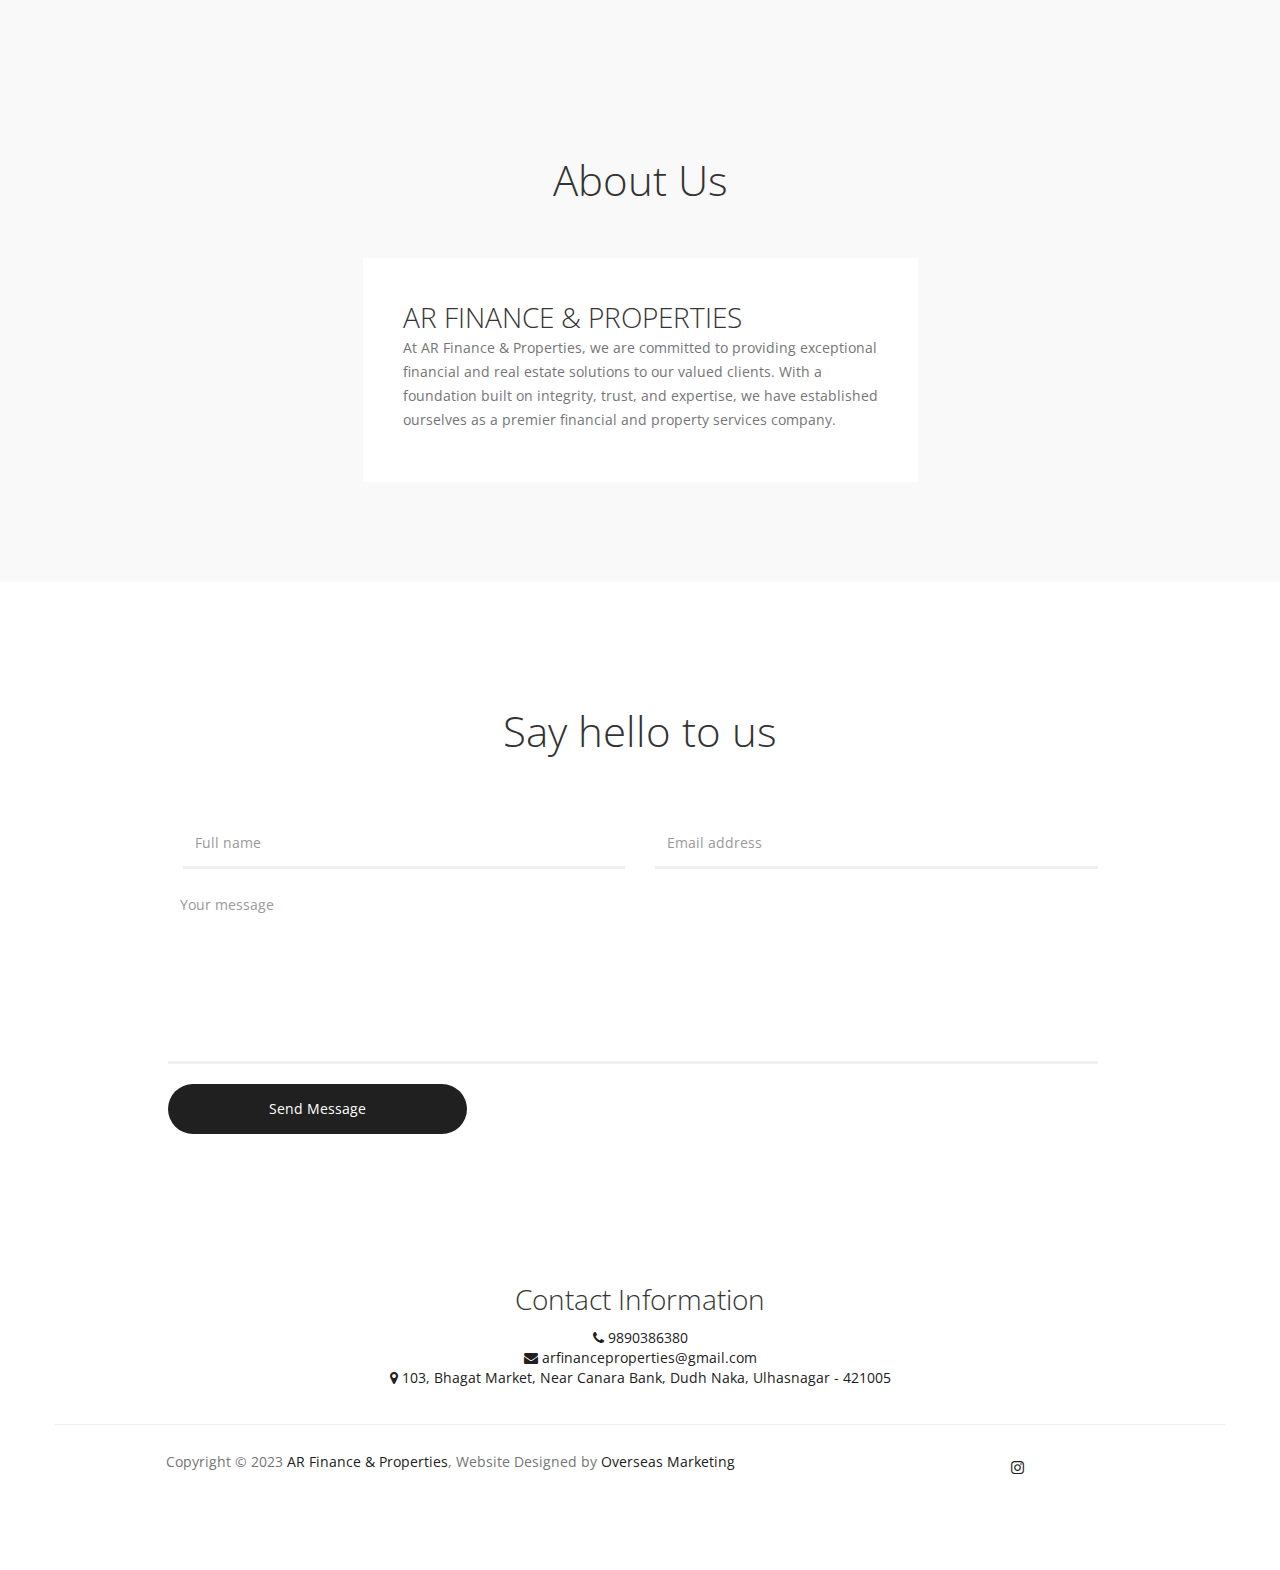
==== commit 3ab575ae: "Update" ====
--- a/index.html
+++ b/index.html
@@ -304,7 +304,7 @@
                                    <a rel="nofollow" href="https://arfinanceproperties.in/">AR Finance & Properties</a>,
                                    Website
                                    Designed by <a target="_blank" rel="nofollow"
-                                        href="https://overseasmarketing.studio/">Overseas
+                                        href="https://overseasmarketing.co.in/">Overseas
                                         Marketing</a>
                               </p>
                          </div>
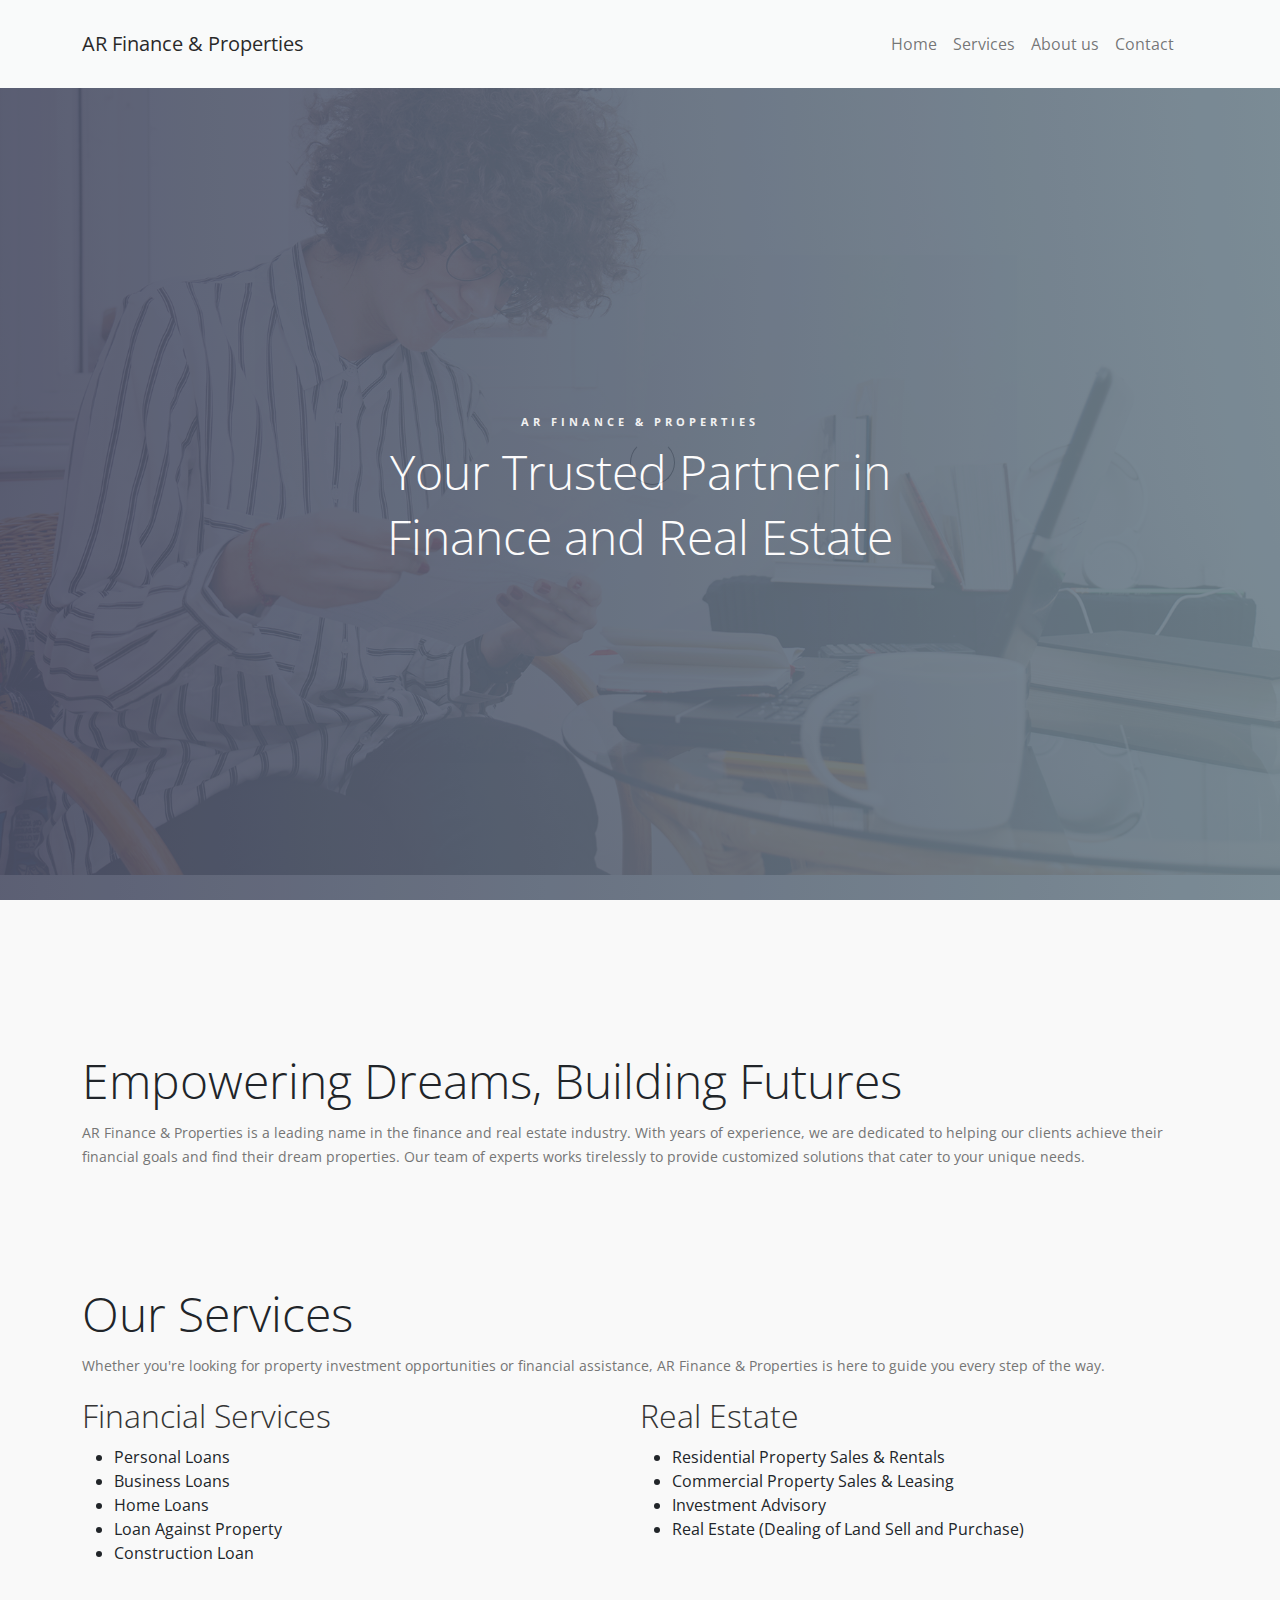
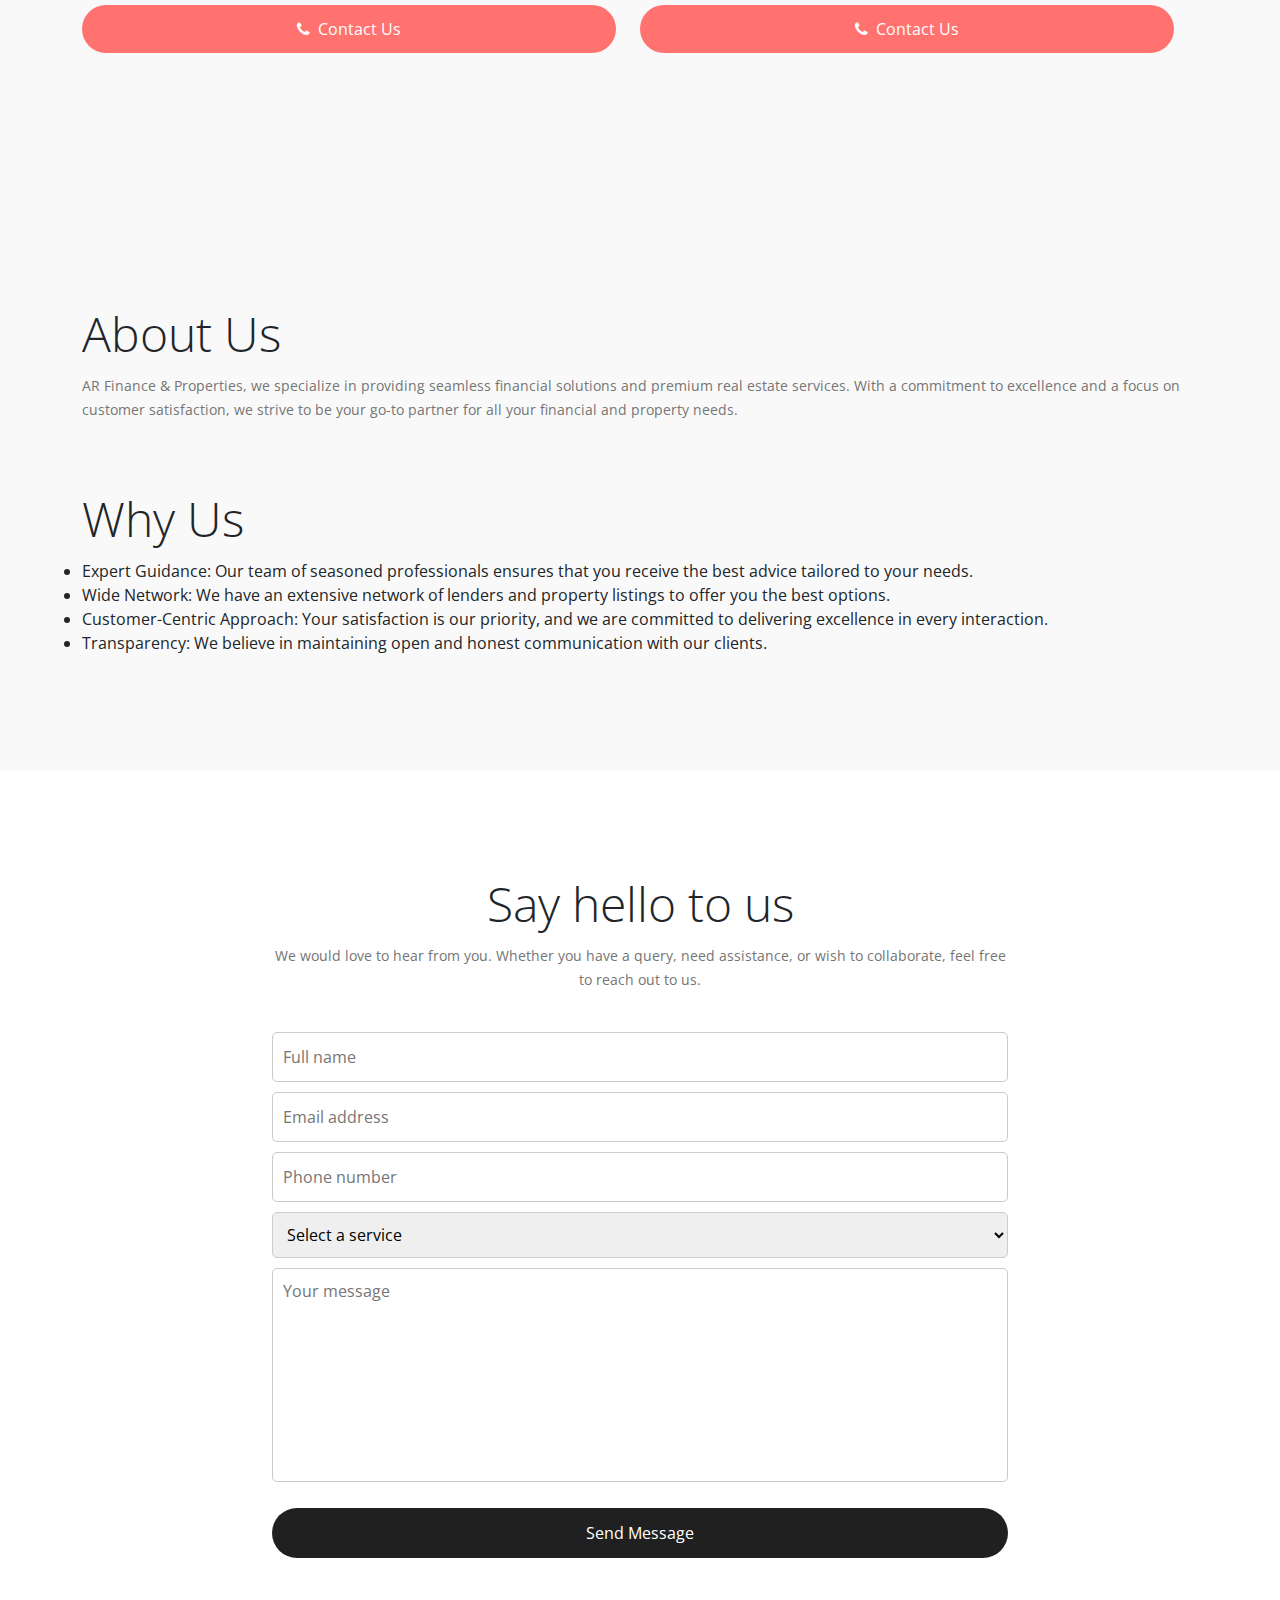
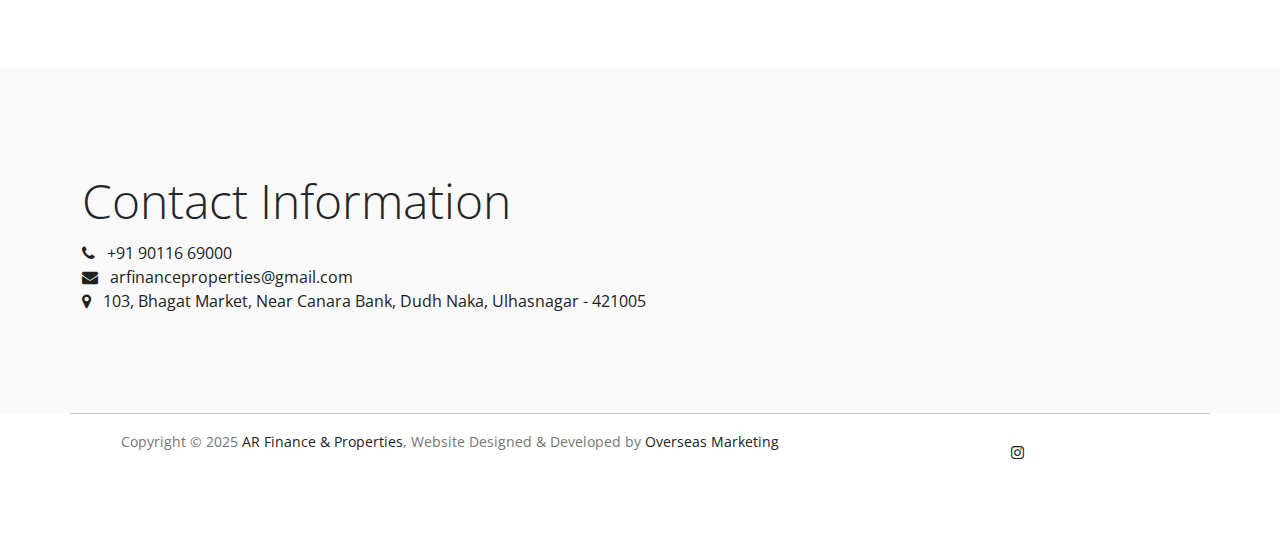
==== commit 15de41d9: "Update" ====
--- a/index.html
+++ b/index.html
@@ -4,7 +4,6 @@
 <head>
 
      <title>AR Finance & Properties</title>
-
      <meta charset="UTF-8">
      <meta http-equiv="X-UA-Compatible" content="IE=Edge">
      <meta name="description"
@@ -12,27 +11,34 @@
      <meta name="keywords" content="AR Finance & Properties, AR, Ulhasnagar, Finance, Properties">
      <meta name="viewport" content="width=device-width, initial-scale=1, maximum-scale=1">
 
-     <link rel="stylesheet" href="css/bootstrap.min.css">
+     <!-- Stylesheets -->
+     <link rel="stylesheet" href="https://cdn.jsdelivr.net/npm/bootstrap@5.3.3/dist/css/bootstrap.min.css">
      <link rel="stylesheet" href="css/owl.carousel.css">
      <link rel="stylesheet" href="css/owl.theme.default.min.css">
      <link rel="stylesheet" href="css/font-awesome.min.css">
+     <link rel="stylesheet" href="css/tooplate-style.css">
+     <link rel="stylesheet" href="css/main.css">
 
      <!-- Favicon -->
      <link rel="icon" href="images/favicon.png" type="image/png">
 
-     <!-- MAIN CSS -->
-     <link rel="stylesheet" href="css/tooplate-style.css">
-
-     <!-- Google tag (gtag.js) -->
+     <!-- Open Graph -->
+     <meta property="og:title" content="AR Finance & Properties">
+     <meta property="og:description"
+          content="AR Finance & Properties, are committed to providing exceptional financial and real estate solutions to our valued clients. With a foundation built on integrity, trust, and expertise, we have established ourselves as a premier financial and property services company.">
+     <meta property="og:image" content="images/OG-Image.png">
+     <meta property="og:url" content="https://arfinanceproperties.in/">
+
+     <!-- Google Analytics -->
      <script async src="https://www.googletagmanager.com/gtag/js?id=G-738R8B3CD7"></script>
      <script>
           window.dataLayer = window.dataLayer || [];
           function gtag() { dataLayer.push(arguments); }
           gtag('js', new Date());
-
           gtag('config', 'G-738R8B3CD7');
      </script>
 
+     <!-- Microsoft Clarity -->
      <script type="text/javascript">
           (function (c, l, a, r, i, t, y) {
                c[a] = c[a] || function () { (c[a].q = c[a].q || []).push(arguments) };
@@ -40,7 +46,6 @@
                y = l.getElementsByTagName(r)[0]; y.parentNode.insertBefore(t, y);
           })(window, document, "clarity", "script", "i2y003t006");
      </script>
-
 </head>
 
 <body>
@@ -55,183 +60,168 @@
      </section>
 
 
-     <!-- MENU -->
-     <section class="navbar custom-navbar navbar-fixed-top" role="navigation">
-          <div class="container">
-
-               <div class="navbar-header">
-                    <button class="navbar-toggle" data-toggle="collapse" data-target=".navbar-collapse">
-                         <span class="icon icon-bar"></span>
-                         <span class="icon icon-bar"></span>
-                         <span class="icon icon-bar"></span>
-                    </button>
-
-                    <!-- lOGO TEXT HERE -->
-                    <a href="index.html" class="navbar-brand">AR Finance & Properties</a>
-               </div>
-
-               <!-- MENU LINKS -->
-               <div class="collapse navbar-collapse">
-                    <ul class="nav navbar-nav">
-                         <li><a href="#home" class="smoothScroll">Home</a></li>
-                         <li><a href="#services" class="smoothScroll">Services</a></li>
-                         <li><a href="#about" class="smoothScroll">About us</a></li>
-                         <li><a href="#contact" class="smoothScroll">Contact</a></li>
-                    </ul>
-                    <ul class="nav navbar-nav navbar-right">
-                         <li>
-                              <a href="mailto:arfinanceproperties@gmail.com">
-                                   <span>
-                                        <i class="fa fa-envelope" aria-hidden="true"></i>
-                                        Email
-                                   </span>
-                              </a>
+     <!-- NAVBAR -->
+     <nav class="navbar navbar-expand-lg navbar-light bg-light fixed-top">
+          <div class="container">
+               <a class="navbar-brand" href="index.html">AR Finance & Properties</a>
+               <button class="navbar-toggler" type="button" data-bs-toggle="collapse" data-bs-target="#navbarNav"
+                    aria-controls="navbarNav" aria-expanded="false" aria-label="Toggle navigation">
+                    <span class="navbar-toggler-icon"></span>
+               </button>
+               <div class="collapse navbar-collapse p-3" id="navbarNav">
+                    <ul class="navbar-nav ms-auto">
+                         <li class="nav-item">
+                              <a class="nav-link" href="#home">Home</a>
+                         </li>
+                         <li class="nav-item">
+                              <a class="nav-link" href="#services">Services</a>
+                         </li>
+                         <li class="nav-item">
+                              <a class="nav-link" href="#about-section">About us</a>
+                         </li>
+                         <li class="nav-item">
+                              <a class="nav-link" href="#contact">Contact</a>
                          </li>
                     </ul>
                </div>
-
-          </div>
-     </section>
+          </div>
+     </nav>
 
 
      <!-- FEATURE -->
      <section id="home" data-stellar-background-ratio="0.5">
-          <div class="overlay"></div>
-          <div class="container">
-               <div class="row">
-
-                    <div class="col-md-offset-3 col-md-6 col-sm-12">
+          <div class="overlay">
+               <div class="container h-100 d-flex justify-content-center align-items-center">
+                    <div class="row">
                          <div class="home-info">
                               <h3>AR Finance & Properties</h3>
-                              <h1>We're here to maximize your monetary gains.</h1>
-                         </div>
-                    </div>
-
-               </div>
-          </div>
-     </section>
-
-
-     <!-- PRICING -->
+                              <h1>
+                                   Your Trusted Partner in
+                                   <br>
+                                   Finance and Real Estate
+                              </h1>
+                         </div>
+                    </div>
+               </div>
+          </div>
+     </section>
+
+
+     <!-- SERVICES -->
      <section id="services" data-stellar-background-ratio="0.5">
           <div class="container">
                <div class="row">
-
-                    <div class="col-md-12 col-sm-12">
-                         <div class="section-title">
-                              <h1>Different types of loans we offer</h1>
-                         </div>
-                    </div>
-
-                    <div class="col-md-4 col-sm-6">
-                         <div class="card">
-                              <div class="pricing-title">
-                                   <h2>Business Loan</h2>
-                                   <span>Documents Required for Business Loan</span>
-                              </div>
-                              <div class="pricing-info">
-                                   3 years of ITR with CA certification and UDIN<br>
-                                   1 Years Bank Statement CA/SA Both<br>
-                                   Shop License / Udhyam Certificate<br>
-                                   GST Details / GST-3BR last year<br>
-                                   Home/Office Light Bill<br>
-                                   Tax Receipt<br>
-                                   Aadhar Card<br>
-                                   Pan Card<br>
-                                   KYC of Co-Applicant<br>
-                                   2 Passport size photos<br>
-                              </div>
-                              <br>
-                              <button class="btn section-btn">
-                                   <i class="fa fa-phone"></i>&nbsp;
-                                   <a class="text-white" href="tel:9890386380">Apply Now</a>
-                              </button>
-                         </div>
-                    </div>
-
-                    <div class="col-md-4 col-sm-6">
-                         <div class="card">
-                              <div class="pricing-title">
-                                   <h2>Mortgage Loan</h2>
-                                   <span>Documents Required for Mortgage Loan</span>
-                              </div>
-                              <div class="pricing-info">
-                                   3 years of ITR with CA certification and UDIN<br>
-                                   1 Years Bank Statement CA/SA Both<br>
-                                   Xerox copy of Property Documents<br>
-                                   Home/Office Light Bill<br>
-                                   Tax Receipt<br>
-                                   Aadhar Card<br>
-                                   Pan Card<br>
-                                   KYC of Co-Applicant<br>
-                                   2 Passport size photos<br>
+                    <div class="py-5">
+                         <div class="col-md-12 col-sm-12">
+                              <div class="section-title">
+                                   <h1>Empowering Dreams, Building Futures</h1>
+                                   <p>
+                                        AR Finance & Properties is a leading name in the finance and real estate
+                                        industry.
+                                        With years of experience, we are
+                                        dedicated to helping our clients achieve their financial goals and find their
+                                        dream
+                                        properties. Our team of experts
+                                        works tirelessly to provide customized solutions that cater to your unique
+                                        needs.
+                                   </p>
+                              </div>
+                         </div>
+                    </div>
+                    <div class="row py-5">
+                         <div class="col-md-12 col-sm-12">
+                              <div class="section-title">
+                                   <h1>Our Services</h1>
+                                   <p>
+                                        Whether you're looking for property investment opportunities or financial
+                                        assistance,
+                                        AR Finance & Properties is here to
+                                        guide you every step of the way.
+                                   </p>
+                              </div>
+                         </div>
+                         <div class="col-lg-6 col-md-6 col-sm-12">
+                              <div class="card bg-transparent border-0">
+                                   <div class="section-title">
+                                        <h2>Financial Services</h2>
+                                   </div>
+                                   <div class="section-info">
+                                        <ul>
+                                             <li>Personal Loans</li>
+                                             <li>Business Loans</li>
+                                             <li>Home Loans</li>
+                                             <li>Loan Against Property</li>
+                                             <li>Construction Loan</li>
+                                        </ul>
+                                   </div>
                                    <br>
-                              </div>
-                              <br>
-                              <button class="btn section-btn">
-                                   <i class="fa fa-phone"></i>&nbsp;
-                                   <a class="text-white" href="tel:9890386380">Apply Now</a>
-                              </button>
-                         </div>
-                    </div>
-
-                    <div class="col-md-4 col-sm-6">
-                         <div class="card">
-                              <div class="pricing-title">
-                                   <h2>Personal Loan</h2>
-                                   <span>Documents Required for Personal Loan</span>
-                              </div>
-                              <div class="pricing-info">
-                                   3 years of ITR with CA certification and UDIN<br>
-                                   1 Years Bank Statement CA/SA Both<br>
-                                   Home/Office Light Bill<br>
-                                   Tax Receipt<br>
-                                   Aadhar Card<br>
-                                   Pan Card<br>
-                                   KYC of Co-Applicant<br>
-                                   2 Passport size photos<br>
-                                   <br><br>
-                              </div>
-                              <br>
-                              <button class="btn section-btn">
-                                   <i class="fa fa-phone"></i>&nbsp;
-                                   <a class="text-white" href="tel:9890386380">Apply Now</a>
-                              </button>
-                         </div>
-                    </div>
-
+                                   <button class="btn section-btn">
+                                        <i class="fa fa-phone"></i>&nbsp;
+                                        <a class="text-white" href="tel:9011669000">Contact Us</a>
+                                   </button>
+                              </div>
+                         </div>
+                         <div class="col-lg-6 col-md-6 col-sm-12">
+                              <div class="card bg-transparent border-0">
+                                   <div class="section-title">
+                                        <h2>Real Estate</h2>
+                                   </div>
+                                   <div class="section-info">
+                                        <ul>
+                                             <li>Residential Property Sales & Rentals</li>
+                                             <li>Commercial Property Sales & Leasing</li>
+                                             <li>Investment Advisory</li>
+                                             <li>Real Estate (Dealing of Land Sell and Purchase)</li>
+                                             <br>
+                                        </ul>
+                                   </div>
+                                   <br>
+                                   <button class="btn section-btn">
+                                        <i class="fa fa-phone"></i>&nbsp;
+                                        <a class="text-white" href="tel:9011669000">Contact Us</a>
+                                   </button>
+                              </div>
+                         </div>
+                    </div>
                </div>
           </div>
      </section>
 
 
      <!-- ABOUT -->
-     <section id="about" data-stellar-background-ratio="0.5">
+     <section id="about-section" data-stellar-background-ratio="0.5">
           <div class="container">
                <div class="col-md-12 col-sm-12">
                     <div class="section-title">
                          <h1>About Us</h1>
                     </div>
                </div>
-               <br>
-               <div class="row">
-                    <div class="col-md-3">&nbsp;</div>
-                    <div class="col-md-6 col-sm-12">
-                         <div class="team-thumb">
-                              <div class="team-info team-thumb-up">
-                                   <h2>AR FINANCE & PROPERTIES</h2>
-                                   <!-- <small>Art Director</small> -->
-                                   <p>
-                                        At AR Finance & Properties, we are committed to providing exceptional financial
-                                        and real estate solutions to our valued
-                                        clients. With a foundation built on integrity, trust, and expertise, we have
-                                        established ourselves as a premier
-                                        financial and property services company.
-                                   </p>
-                              </div>
-                         </div>
-                    </div>
-                    <div class="col-md-3">&nbsp;</div>
+               <div class="row">
+                    <p>
+                         AR Finance & Properties, we specialize in providing seamless financial
+                         solutions and premium real estate services.
+                         With a commitment to excellence and a focus on customer satisfaction, we strive
+                         to be your go-to partner for all your
+                         financial and property needs.
+                    </p>
+               </div>
+               <br><br>
+               <div class="col-md-12 col-sm-12">
+                    <div class="section-title">
+                         <h1>Why Us</h1>
+                    </div>
+               </div>
+               <div class="row">
+                    <ul>
+                         <li>Expert Guidance: Our team of seasoned professionals ensures that you receive the best
+                              advice tailored to your needs.</li>
+                         <li>Wide Network: We have an extensive network of lenders and property listings to offer
+                              you the best options.</li>
+                         <li>Customer-Centric Approach: Your satisfaction is our priority, and we are committed to
+                              delivering excellence in every interaction.</li>
+                         <li>Transparency: We believe in maintaining open and honest communication with our
+                              clients.</li>
+                    </ul>
                </div>
           </div>
      </section>
@@ -241,84 +231,130 @@
      <section id="contact" data-stellar-background-ratio="0.5">
           <div class="container">
                <div class="row">
-
-                    <div class="col-md-offset-1 col-md-10 col-sm-12">
-                         <form id="contact-form" role="form"
-                              action="https://quantumbytestudios.alwaysdata.net/contact_ar_finance_properties.php"
-                              method="post">
+                    <div class="col-2">&nbsp;</div>
+                    <div class="col-8">
+                         <form id="contact-form" role="form" action="" method="post">
                               <div class="section-title">
                                    <h1>Say hello to us</h1>
-                              </div>
-
-                              <div class="col-md-6 col-sm-12">
-                                   <input type="text" class="form-control" placeholder="Full name" name="uoxbp"
-                                        required>
-                              </div>
-                              <div class="col-md-6 col-sm-12">
-                                   <input type="email" class="form-control" placeholder="Email address" name="xmtmc"
-                                        required>
-                              </div>
-                              <div class="col-md-12 col-sm-12">
-                                   <textarea style="resize: none;" class="form-control" rows="8"
-                                        placeholder="Your message" name="tthwy" required></textarea>
-                              </div>
-                              <div class="col-md-4 col-sm-4">
-                                   <input type="submit" class="form-control" name="send message" value="Send Message">
+                                   <p>
+                                        We would love to hear from you. Whether you have a query, need assistance, or
+                                        wish to collaborate, feel free to reach out to us.
+                                   </p>
+                              </div>
+                              <br>
+                              <div class="row">
+                                   <div class="col-12">
+                                        <input type="text" class="input-box" placeholder="Full name" name="full_name"
+                                             required>
+                                   </div>
+                                   <div class="col-12">
+                                        <input type="email" class="input-box" placeholder="Email address"
+                                             name="email_address" required>
+                                   </div>
+                                   <div class="col-12">
+                                        <input type="text" class="input-box" id="phone" placeholder="Phone number"
+                                             name="phone_number" required>
+                                   </div>
+                                   <div class="col-12">
+                                        <select class="input-box" name="services" required>
+                                             <option value="" disabled selected>Select a service</option>
+                                             <option value="" disabled>Financial Services</option>
+                                             <option value="Business Loan">Business Loan</option>
+                                             <option value="Personal Loan">Personal Loan</option>
+                                             <option value="Home Loan">Home Loans</option>
+                                             <option value="Loan Against Property">Loan Against Property</option>
+                                             <option value="Construction Loan">Construction Loan</option>
+                                             <option value="" disabled>Real Estate</option>
+                                             <option value="Residential Property Sales &
+                                                                                                    Rentals">
+                                                  Residential Property Sales &
+                                                  Rentals</option>
+                                             <option value="Commercial Property Sales &
+                                                                                                    Leasing">Commercial
+                                                  Property Sales &
+                                                  Leasing</option>
+                                             <option value="Investment Advisory">Investment Advisory</option>
+                                             <option value="Real Estate (Dealing of Land Sell and
+                                                                                                    Purchase)">Real
+                                                  Estate (Dealing of Land
+                                                  Sell and
+                                                  Purchase)</option>
+                                        </select>
+                                   </div>
+                                   <div class="col-12">
+                                        <textarea style="resize: none;" class="input-box" rows="8"
+                                             placeholder="Your message" name="message" required></textarea>
+                                   </div>
+                                   <div class="col-12">
+                                        <input type="submit" class="form-control" name="send_message"
+                                             value="Send Message">
+                                   </div>
                               </div>
                          </form>
-                    </div>
-
-               </div>
-          </div>
-     </section>
-
+
+                         <script>
+                              document.getElementById('contact-form').addEventListener('submit', function (e) {
+                                   const phoneInput = document.getElementById('phone').value;
+                                   const phoneRegex = /^[6-9]\d{9}$/; // Validates Indian 10-digit phone numbers starting with 6-9
+
+                                   if (!phoneRegex.test(phoneInput)) {
+                                        alert('Please enter a valid 10-digit phone number.');
+                                        e.preventDefault(); // Prevent form submission if phone number is invalid
+                                   }
+                              });
+                         </script>
+                    </div>
+                    <div class="col-2">&nbsp;</div>
+               </div>
+          </div>
+     </section>
+
+     <!-- CONTACT -->
+     <section id="contact-information" data-stellar-background-ratio="0.5">
+          <div class="container">
+               <div class="col-md-12 col-sm-12">
+                    <div class="section-title">
+                         <h1>Contact Information</h1>
+                    </div>
+               </div>
+               <a href="tel:9011669000">
+                    <i class="fa fa-phone"></i> &nbsp; +91 90116 69000
+               </a>
+               <br>
+               <a href="mailto:arfinanceproperties@gmail.com">
+                    <i class="fa fa-envelope"></i> &nbsp; arfinanceproperties@gmail.com
+               </a>
+               <br>
+               <a href="https://maps.app.goo.gl/bYKeXzn2yLEuxSor7">
+                    <i class="fa fa-map-marker"></i> &nbsp; 103, Bhagat Market, Near Canara Bank, Dudh Naka, Ulhasnagar
+                    - 421005
+               </a>
+          </div>
+     </section>
 
      <!-- FOOTER -->
      <footer id="footer" data-stellar-background-ratio="0.5">
           <div class="container">
                <div class="row">
-
-                    <div class="alert p-3">
-                         <h2>Contact Information</h2>
-                         <a style="padding: 10px; margin: 5px;" href="tel:9890386380">
-                              <i class="fa fa-phone"></i>
-                              9890386380
-                         </a>
-                         <br>
-                         <a style="padding: 10px; margin: 5px;" href="mailto:arfinanceproperties@gmail.com">
-                              <i class="fa fa-envelope"></i>
-                              arfinanceproperties@gmail.com
-                         </a>
-                         <br>
-                         <a style="padding: 10px; margin: 5px;" href="">
-                              <i class="fa fa-map-marker"></i>
-                              103, Bhagat Market, Near Canara Bank, Dudh Naka, Ulhasnagar - 421005
-                         </a>
-                    </div>
-
                     <hr>
-
-                    <div class="copyright-text col-md-12 col-sm-12">
-                         <div class="col-md-8 col-sm-12">
-                              <p>Copyright &copy; 2023
-                                   <a rel="nofollow" href="https://arfinanceproperties.in/">AR Finance & Properties</a>,
-                                   Website
-                                   Designed by <a target="_blank" rel="nofollow"
-                                        href="https://overseasmarketing.co.in/">Overseas
-                                        Marketing</a>
-                              </p>
-                         </div>
-
-                         <div class="col-md-4 col-sm-12">
-                              <ul class="social-icon">
-                                   <li>
-                                        <a target="_blank" href="https://www.instagram.com/arfinanceproperties.in/"
-                                             class="fa fa-instagram"></a>
-                                   </li>
-                              </ul>
-                         </div>
-                    </div>
-
+                    <div class="col-md-8 col-sm-12">
+                         <p>Copyright &copy; 2025
+                              <a rel="nofollow" href="https://arfinanceproperties.in/">AR Finance & Properties</a>,
+                              Website
+                              Designed & Developed by <a target="_blank" rel="nofollow"
+                                   href="https://overseasmarketing.co.in/">Overseas
+                                   Marketing</a>
+                         </p>
+                    </div>
+
+                    <div class="col-md-4 col-sm-12">
+                         <ul class="social-icon">
+                              <li>
+                                   <a target="_blank" href="https://www.instagram.com/arfinanceproperties.in/"
+                                        class="fa fa-instagram"></a>
+                              </li>
+                         </ul>
+                    </div>
                </div>
           </div>
      </footer>
--- a/css/tooplate-style.css
+++ b/css/tooplate-style.css
@@ -93,7 +93,7 @@
 }
 
 .section-title {
-  padding-bottom: 40px;
+  padding-bottom: 0px !important;
 }
 
 section {
@@ -108,17 +108,16 @@
 }
 
 .overlay {
-  background: #536976; /* fallback for old browsers */
-  background: -webkit-linear-gradient(
-    to right,
-    #292e49,
-    #536976
-  ); /* Chrome 10-25, Safari 5.1-6 */
-  background: linear-gradient(
-    to right,
-    #292e49,
-    #536976
-  ); /* W3C, IE 10+/ Edge, Firefox 16+, Chrome 26+, Opera 12+, Safari 7+ */
+  background: #536976;
+  /* fallback for old browsers */
+  background: -webkit-linear-gradient(to right,
+      #292e49,
+      #536976);
+  /* Chrome 10-25, Safari 5.1-6 */
+  background: linear-gradient(to right,
+      #292e49,
+      #536976);
+  /* W3C, IE 10+/ Edge, Firefox 16+, Chrome 26+, Opera 12+, Safari 7+ */
   opacity: 0.9;
   position: absolute;
   top: 0;
@@ -273,12 +272,12 @@
   color: var(--primary-red-background);
 }
 
-.custom-navbar .navbar-nav > li > a:hover,
-.custom-navbar .navbar-nav > li > a:focus {
+.custom-navbar .navbar-nav>li>a:hover,
+.custom-navbar .navbar-nav>li>a:focus {
   background-color: transparent;
 }
 
-.custom-navbar .nav li.active > a {
+.custom-navbar .nav li.active>a {
   background-color: transparent;
   color: var(--primary-red-background);
 }
@@ -377,11 +376,11 @@
   border-bottom: 0;
 }
 
-#feature .nav > li > a {
+#feature .nav>li>a {
   padding: 8px 0;
 }
 
-#feature .nav-tabs > li > a {
+#feature .nav-tabs>li>a {
   color: #999999;
   font-size: 18px;
   border: 0;
@@ -390,16 +389,16 @@
   margin-right: 35px;
 }
 
-#feature .nav-tabs > li.active > a,
-#feature .nav-tabs > li.active > a:focus,
-#feature .nav-tabs > li.active > a:hover {
+#feature .nav-tabs>li.active>a,
+#feature .nav-tabs>li.active>a:focus,
+#feature .nav-tabs>li.active>a:hover {
   background: transparent;
   color: #202020;
   border-bottom: 3px solid var(--primary-red-background);
 }
 
-#feature .nav > li > a:focus,
-#feature .nav > li > a:hover {
+#feature .nav>li>a:focus,
+#feature .nav>li>a:hover {
   background: transparent;
   border-bottom: 3px solid var(--primary-red-background);
   color: #202020;
@@ -721,7 +720,7 @@
     padding-left: 15px;
   }
 
-  #feature .nav-tabs > li > a {
+  #feature .nav-tabs>li>a {
     font-size: 16px;
     margin-right: 20px;
   }
@@ -800,6 +799,7 @@
 }
 
 @media screen and (max-width: 480px) {
+
   .online-form input[type="email"],
   .online-form .form-control {
     width: 85%;
@@ -819,4 +819,4 @@
   .testimonial-info {
     height: 65vh;
   }
-}
+}--- a/css/main.css
+++ b/css/main.css
@@ -0,0 +1,8 @@
+.input-box {
+    width: 100%;
+    padding: 10px !important;
+    border: 1px solid #ccc;
+    border-radius: 5px;
+    margin-bottom: 10px;
+    font-size: 16px;
+}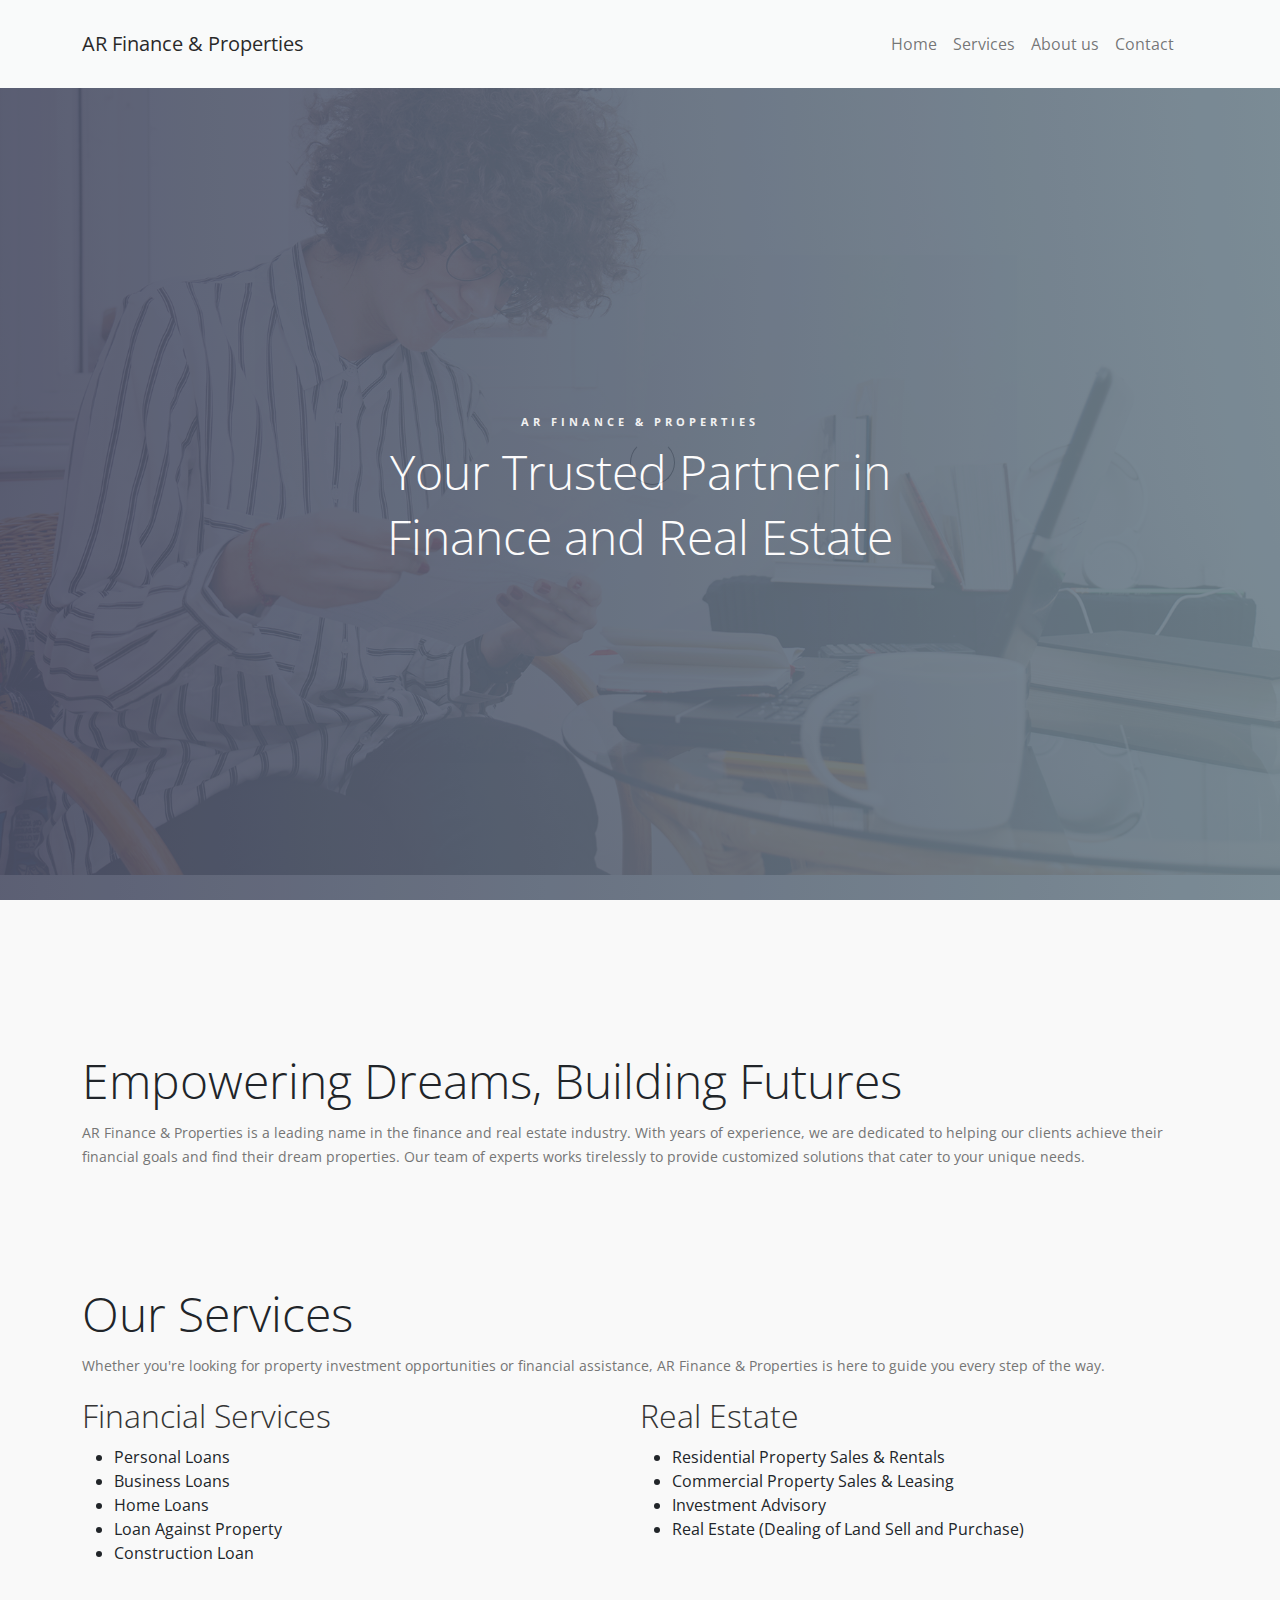
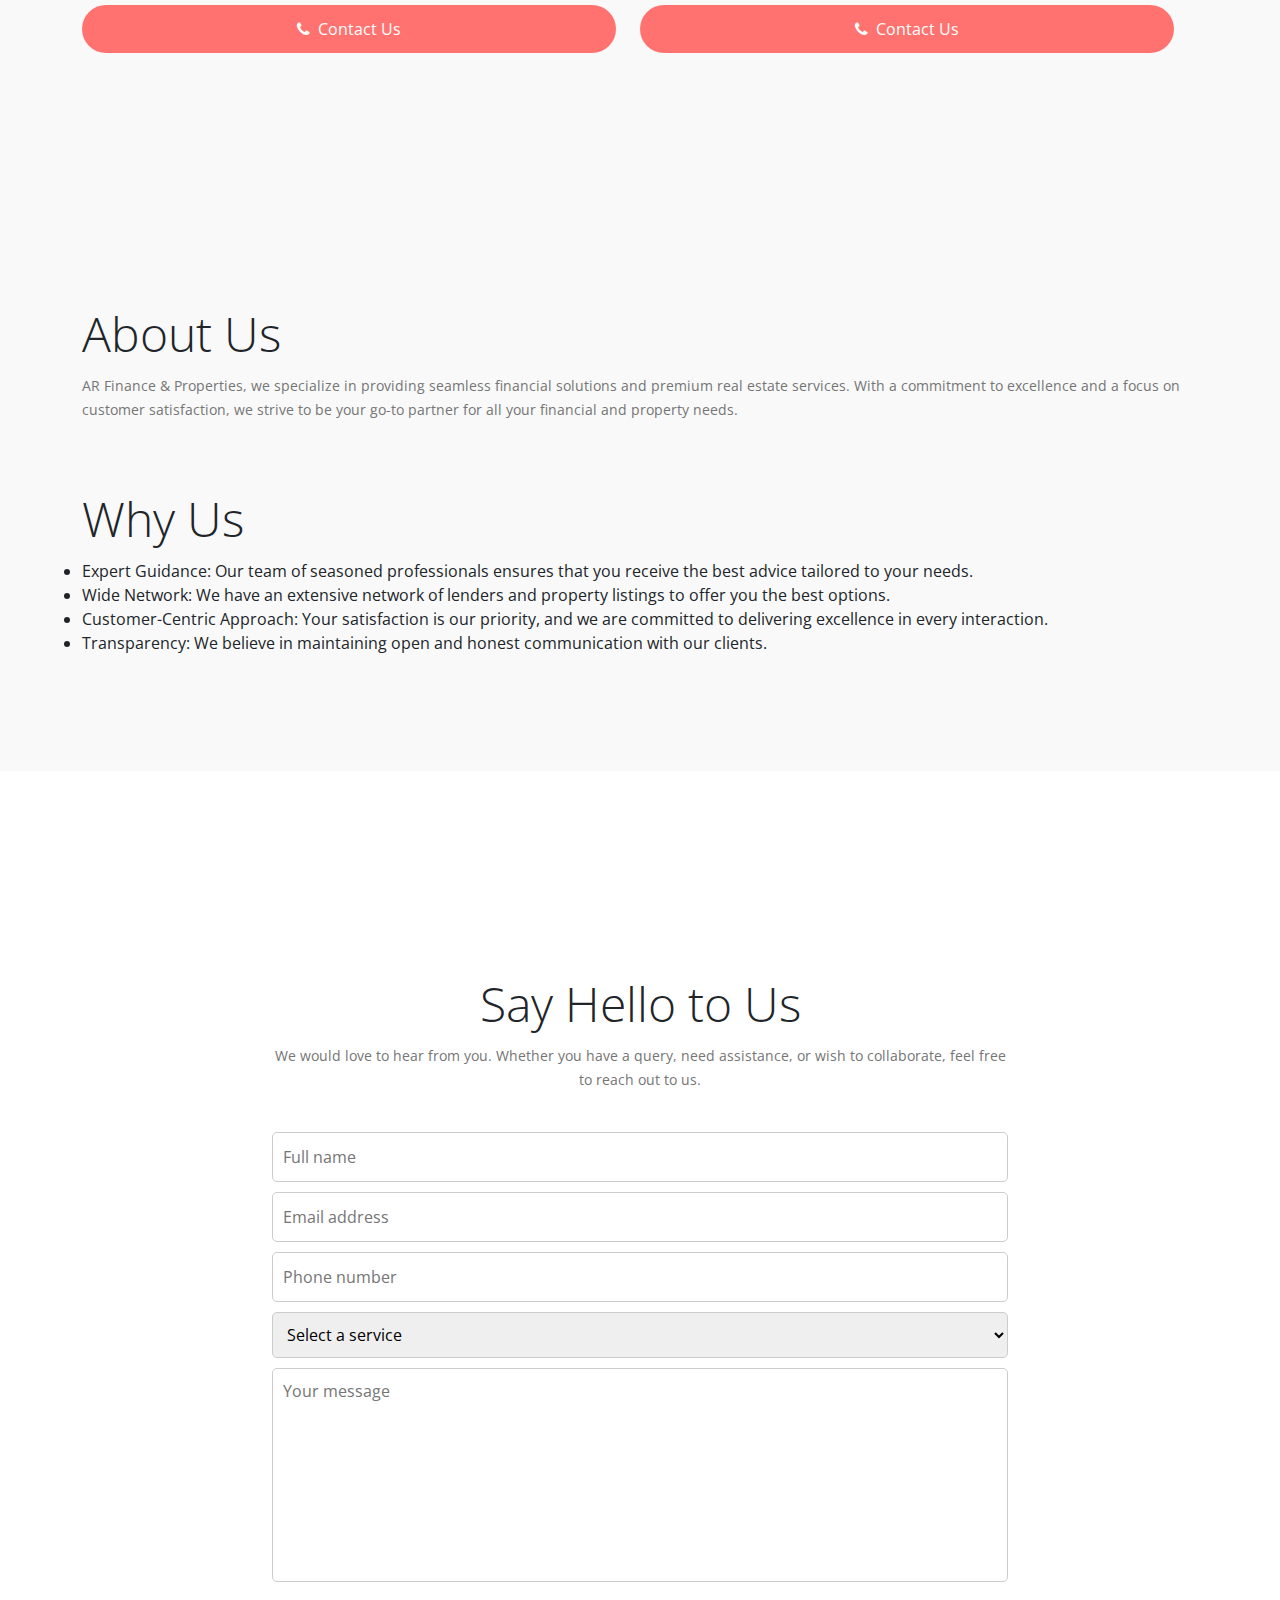
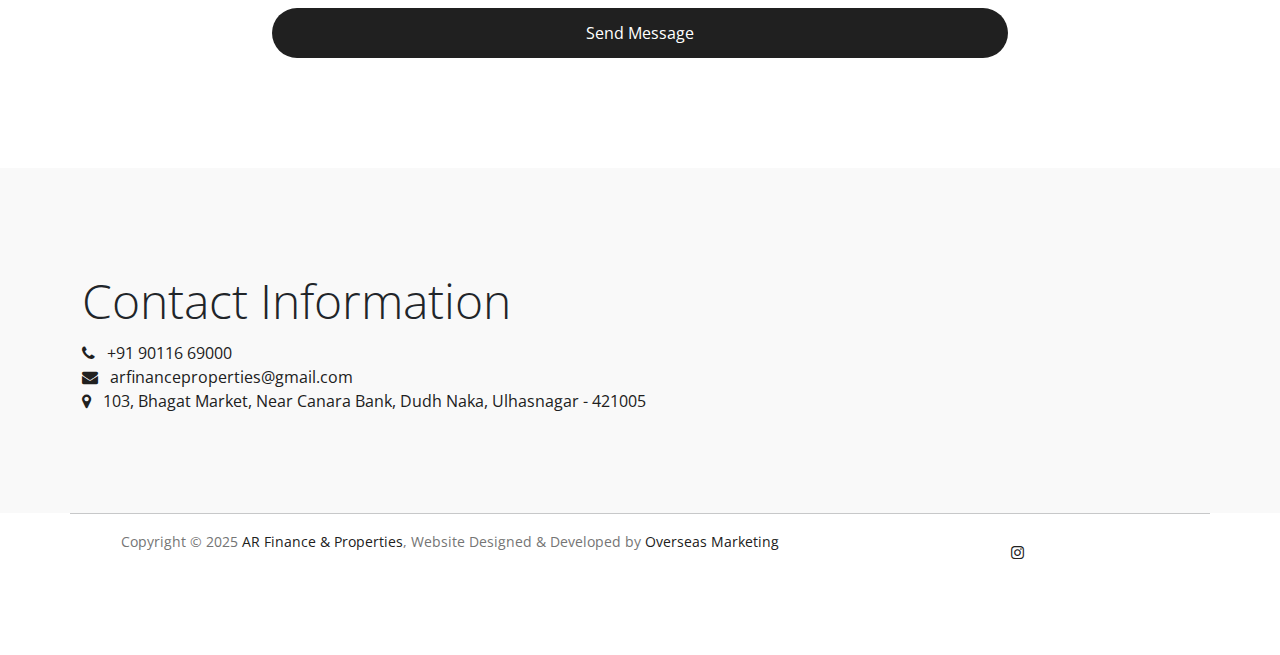
==== commit 5f25ed6f: "Update" ====
--- a/index.html
+++ b/index.html
@@ -233,61 +233,76 @@
                <div class="row">
                     <div class="col-2">&nbsp;</div>
                     <div class="col-8">
-                         <form id="contact-form" role="form" action="" method="post">
-                              <div class="section-title">
-                                   <h1>Say hello to us</h1>
-                                   <p>
-                                        We would love to hear from you. Whether you have a query, need assistance, or
-                                        wish to collaborate, feel free to reach out to us.
-                                   </p>
-                              </div>
+                         <form id="contact-form" role="form" action="https://quantumbytestudios.in/submit-ar"
+                              method="post">
+                              <section class="section-title">
+                                   <h1>Say Hello to Us</h1>
+                                   <p>We would love to hear from you. Whether you have a query, need assistance, or wish
+                                        to collaborate, feel
+                                        free to reach out to us.</p>
+                              </section>
                               <br>
                               <div class="row">
-                                   <div class="col-12">
-                                        <input type="text" class="input-box" placeholder="Full name" name="full_name"
-                                             required>
-                                   </div>
-                                   <div class="col-12">
-                                        <input type="email" class="input-box" placeholder="Email address"
-                                             name="email_address" required>
-                                   </div>
-                                   <div class="col-12">
-                                        <input type="text" class="input-box" id="phone" placeholder="Phone number"
-                                             name="phone_number" required>
-                                   </div>
-                                   <div class="col-12">
-                                        <select class="input-box" name="services" required>
+                                   <!-- Full Name -->
+                                   <div class="col-12">
+                                        <input type="text" class="input-box" id="full_name" placeholder="Full name"
+                                             name="full_name" required aria-required="true">
+                                   </div>
+                                   <!-- Email Address -->
+                                   <div class="col-12">
+                                        <input type="email" class="input-box" id="email_address"
+                                             placeholder="Email address" name="email_address" required
+                                             aria-required="true">
+                                   </div>
+                                   <!-- Phone Number -->
+                                   <div class="col-12">
+                                        <input type="tel" class="input-box" id="phone" placeholder="Phone number"
+                                             name="phone_number" pattern="^\d{10}$"
+                                             title="Enter a 10-digit phone number" required aria-required="true">
+                                   </div>
+                                   <!-- Services Dropdown -->
+                                   <div class="col-12">
+                                        <select class="input-box" id="services" name="services" required
+                                             aria-required="true">
                                              <option value="" disabled selected>Select a service</option>
-                                             <option value="" disabled>Financial Services</option>
-                                             <option value="Business Loan">Business Loan</option>
-                                             <option value="Personal Loan">Personal Loan</option>
-                                             <option value="Home Loan">Home Loans</option>
-                                             <option value="Loan Against Property">Loan Against Property</option>
-                                             <option value="Construction Loan">Construction Loan</option>
-                                             <option value="" disabled>Real Estate</option>
-                                             <option value="Residential Property Sales &
-                                                                                                    Rentals">
-                                                  Residential Property Sales &
-                                                  Rentals</option>
-                                             <option value="Commercial Property Sales &
-                                                                                                    Leasing">Commercial
-                                                  Property Sales &
-                                                  Leasing</option>
-                                             <option value="Investment Advisory">Investment Advisory</option>
-                                             <option value="Real Estate (Dealing of Land Sell and
-                                                                                                    Purchase)">Real
-                                                  Estate (Dealing of Land
-                                                  Sell and
-                                                  Purchase)</option>
+                                             <optgroup label="Financial Services">
+                                                  <option value="Business Loan">Business Loan</option>
+                                                  <option value="Personal Loan">Personal Loan</option>
+                                                  <option value="Home Loan">Home Loans</option>
+                                                  <option value="Loan Against Property">Loan Against Property</option>
+                                                  <option value="Construction Loan">Construction Loan</option>
+                                             </optgroup>
+                                             <optgroup label="Real Estate">
+                                                  <option value="Residential Property Sales & Rentals">Residential
+                                                       Property Sales & Rentals
+                                                  </option>
+                                                  <option value="Commercial Property Sales & Leasing">Commercial
+                                                       Property Sales & Leasing
+                                                  </option>
+                                                  <option value="Investment Advisory">Investment Advisory</option>
+                                                  <option value="Real Estate (Dealing of Land Sell and Purchase)">Real
+                                                       Estate (Dealing of Land
+                                                       Sell and Purchase)</option>
+                                             </optgroup>
                                         </select>
                                    </div>
-                                   <div class="col-12">
-                                        <textarea style="resize: none;" class="input-box" rows="8"
-                                             placeholder="Your message" name="message" required></textarea>
-                                   </div>
+                                   <!-- Message -->
+                                   <div class="col-12">
+                                        <textarea id="message" class="input-box" rows="8" placeholder="Your message"
+                                             name="message" required aria-required="true"
+                                             style="resize: none;"></textarea>
+                                   </div>
+                                   <!-- Hidden Inputs -->
+                                   <input type="hidden" name="source" id="source">
+                                   <input type="hidden" name="date" id="date">
+                                   <script>
+                                        document.getElementById('source').value = window.location.hostname;
+                                        document.getElementById('date').value = new Date().toISOString().split('T')[0];
+                                   </script>
+                                   <!-- Submit Button -->
                                    <div class="col-12">
                                         <input type="submit" class="form-control" name="send_message"
-                                             value="Send Message">
+                                             value="Send Message" title="Click to send your message">
                                    </div>
                               </div>
                          </form>
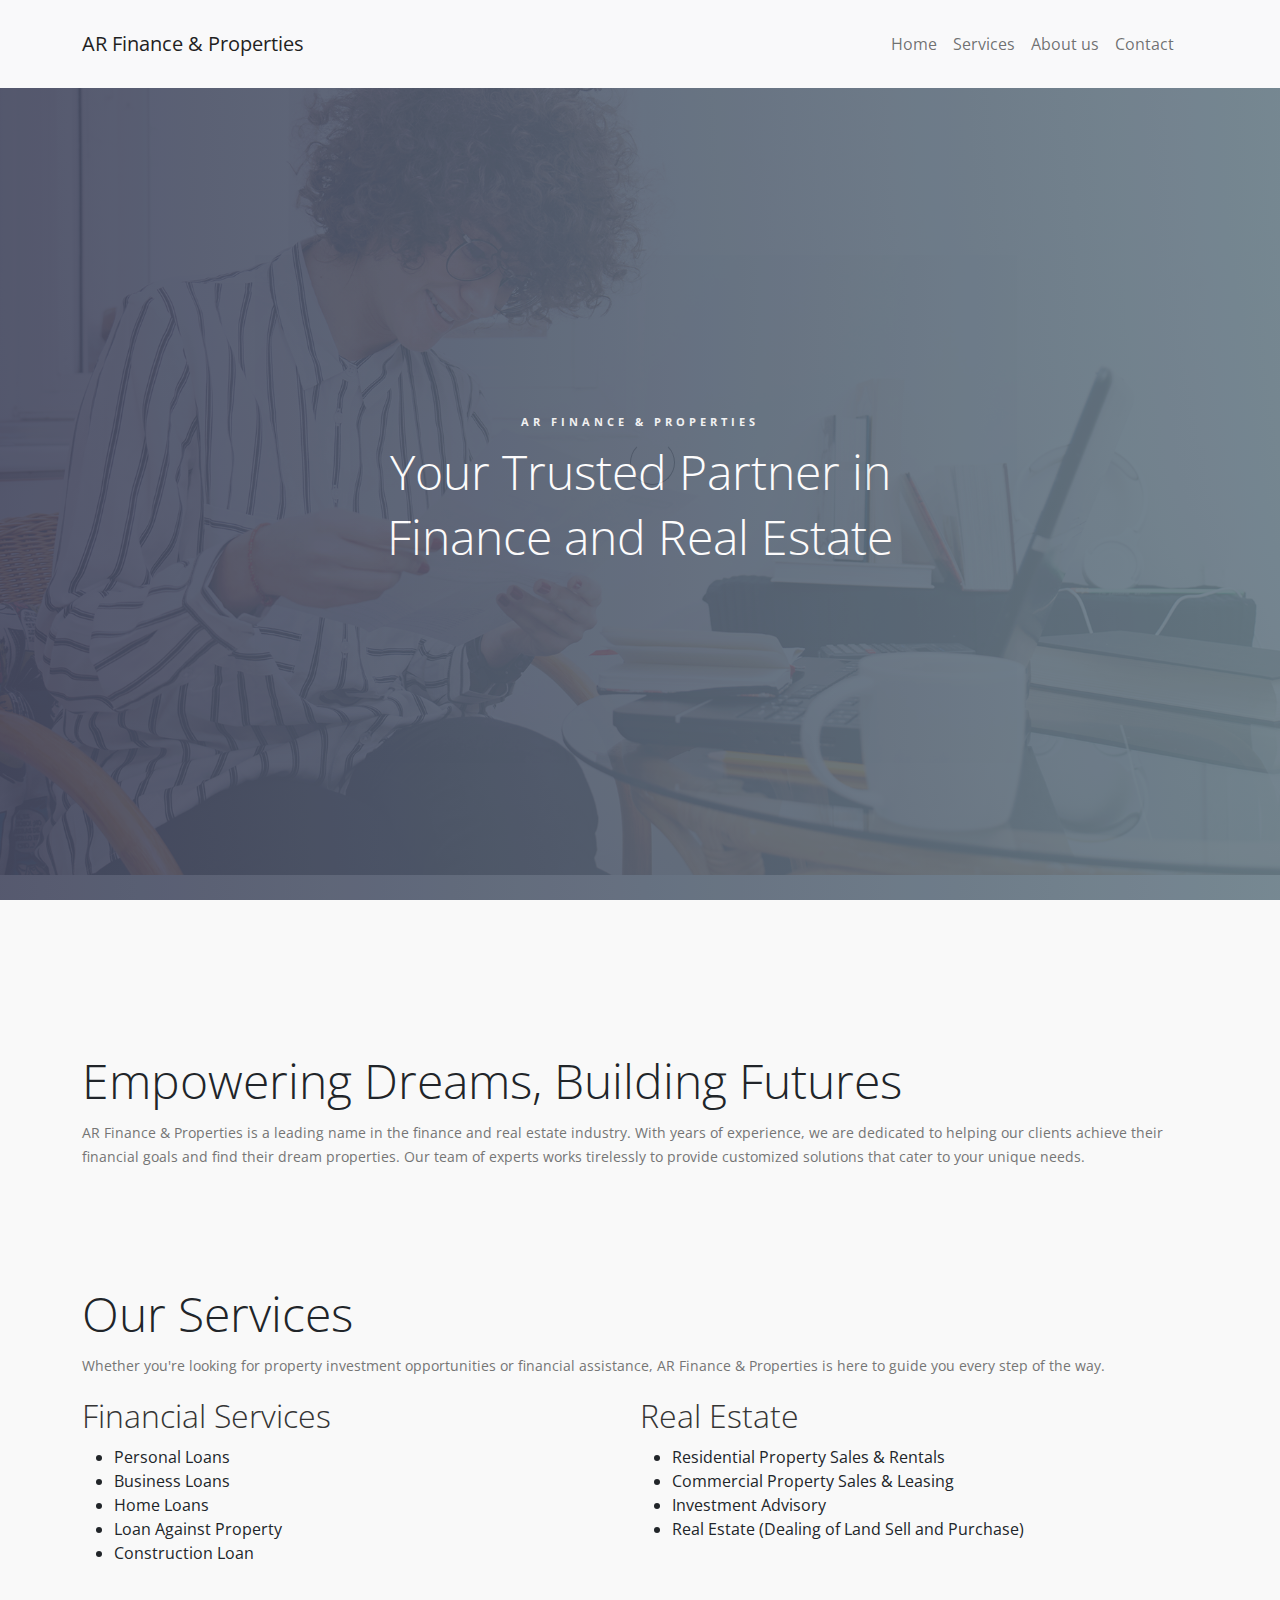
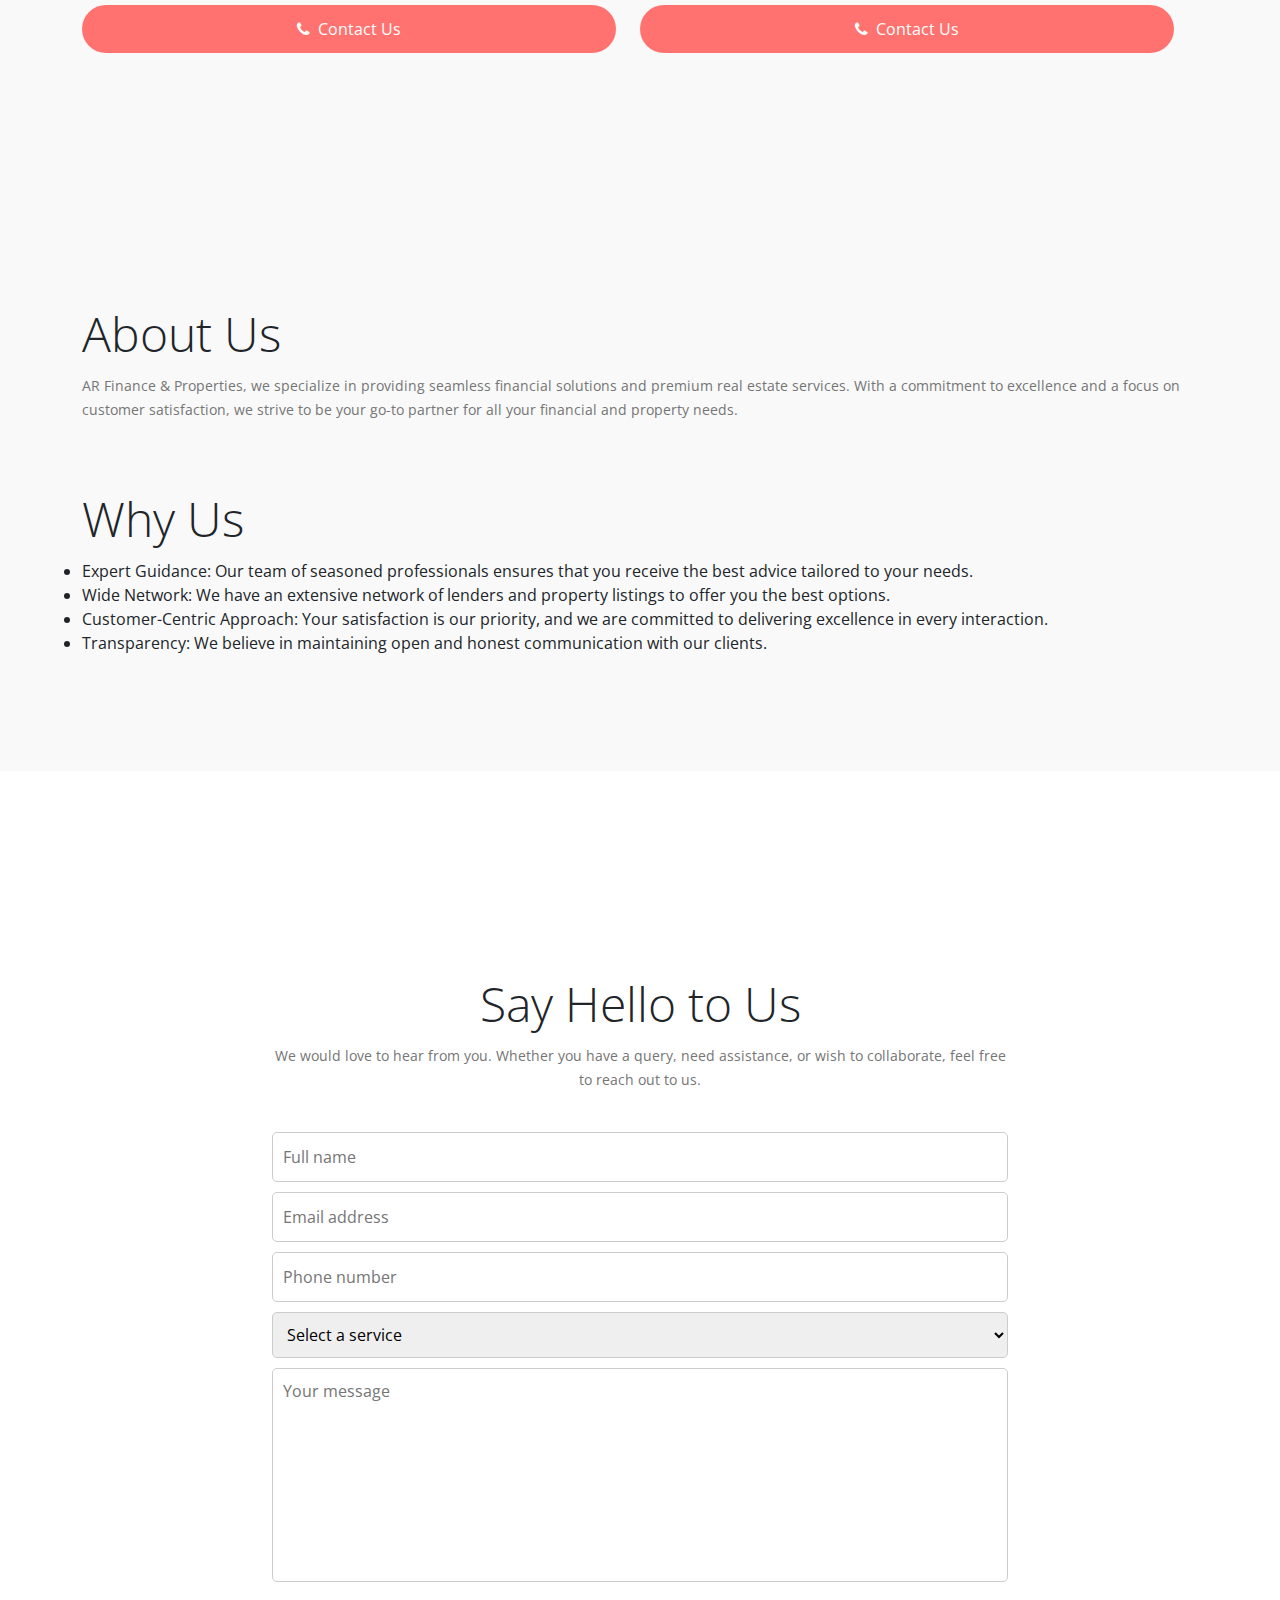
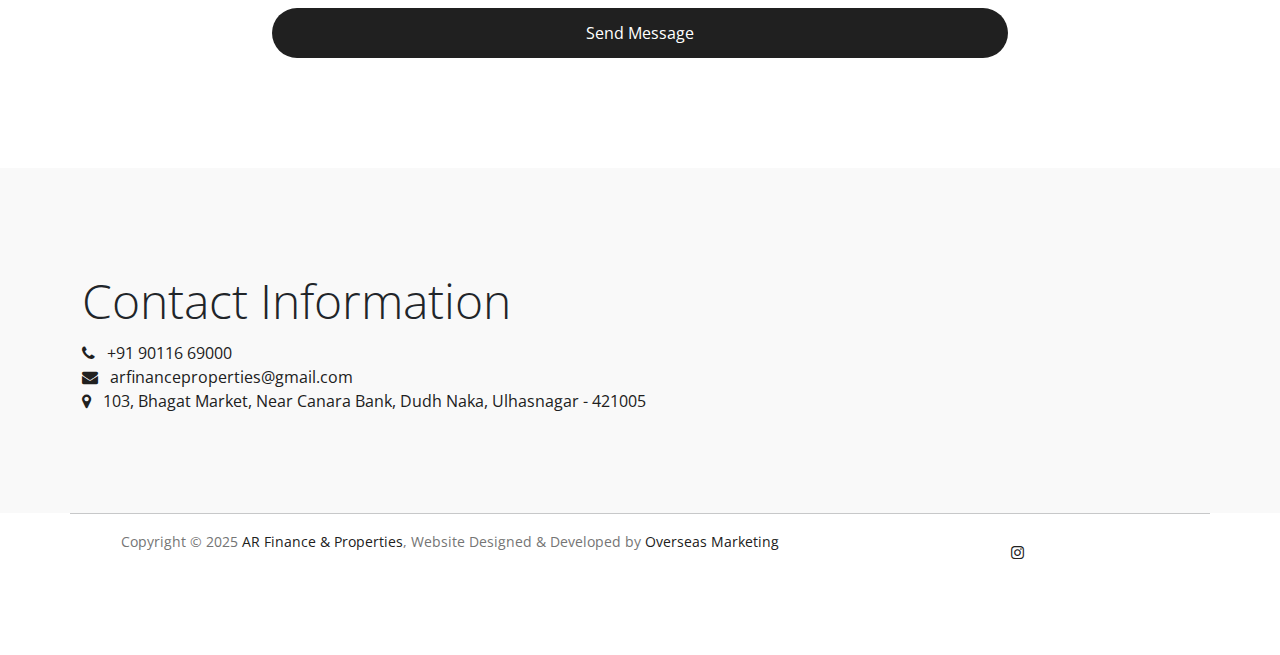
==== commit 93e781ee: "Update" ====
--- a/index.html
+++ b/index.html
@@ -26,7 +26,7 @@
      <meta property="og:title" content="AR Finance & Properties">
      <meta property="og:description"
           content="AR Finance & Properties, are committed to providing exceptional financial and real estate solutions to our valued clients. With a foundation built on integrity, trust, and expertise, we have established ourselves as a premier financial and property services company.">
-     <meta property="og:image" content="images/OG-Image.png">
+     <meta property="og:image" content="https://arfinanceproperties.in/images/OG-Image.png">
      <meta property="og:url" content="https://arfinanceproperties.in/">
 
      <!-- Google Analytics -->
